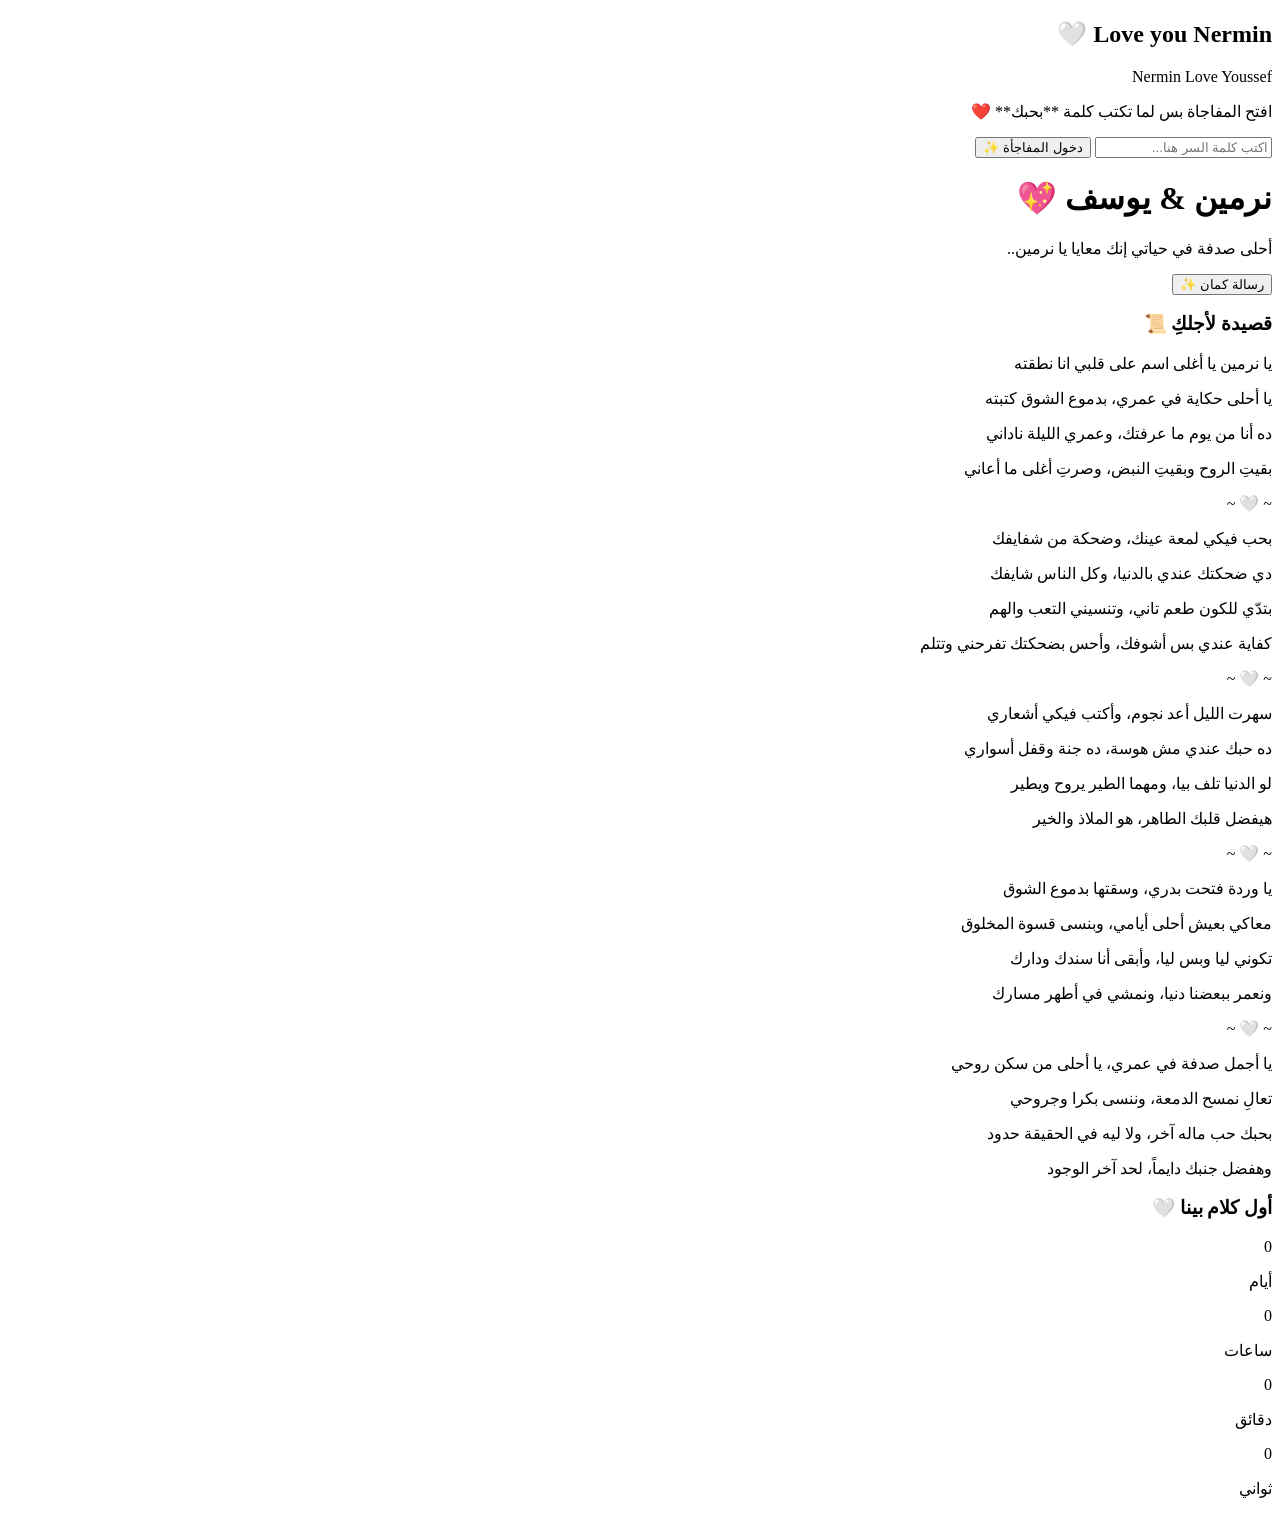
==== index.html @ 389f073e "Update title, styles, and content in index.html" ====
<!DOCTYPE html>
<html lang="ar" dir="rtl">
<head>
    <meta charset="UTF-8">
    <meta name="viewport" content="width=device-width, initial-scale=1.0">
    <title>إلى نرمين ✨ حب وعطاء</title>
    <link rel="stylesheet" href="css/style.css">
    <link href="https://fonts.googleapis.com/css2?family=Cairo:wght@400;600;700;900&display=swap" rel="stylesheet">
</head>
<body>

    <!-- شاشة إدخال كلمة السر -->
    <div id="auth-screen" class="screen active">
        <div class="card-box">
            <h2>Love you Nermin 🤍</h2>
            <p class="sub-title">Nermin Love Youssef</p>
            <p class="hint">افتح المفاجاة بس لما تكتب كلمة **بحبك** ❤️</p>
            
            <input type="password" id="pass-input" placeholder="اكتب كلمة السر هنا...">
            <button id="login-btn" class="main-btn">دخول المفاجأة ✨</button>
            <p id="error-msg" class="error-text"></p>
        </div>
    </div>

    <!-- شاشة المفاجأة الرئيسية المتكاملة -->
    <div id="main-screen" class="screen">
        <div class="hearts-layer" id="heartsLayer"></div>

        <div class="content-wrapper">
            
            <!-- بطاقة الترحيب والرسائل -->
            <div class="card-box">
                <h1 class="main-title">نرمين & يوسف 💖</h1>
                <div class="message-container">
                    <p id="msg-text">أحلى صدفة في حياتي إنك معايا يا نرمين..</p>
                </div>
                <button id="next-msg-btn" class="main-btn">رسالة كمان ✨</button>
            </div>

            <!-- بطاقة القصيدة المنظمة -->
            <div class="card-box poem-card">
                <h3>قصيدة لأجلكِ 📜</h3>
                <div class="poem-content">
                    <p>يا نرمين يا أغلى اسم على قلبي انا نطقته</p>
                    <p>يا أحلى حكاية في عمري، بدموع الشوق كتبته</p>
                    <p>ده أنا من يوم ما عرفتك، وعمري الليلة ناداني</p>
                    <p>بقيتِ الروح وبقيتِ النبض، وصرتِ أغلى ما أعاني</p>
                    <div class="divider">~ 🤍 ~</div>
                    <p>بحب فيكي لمعة عينك، وضحكة من شفايفك</p>
                    <p>دي ضحكتك عندي بالدنيا، وكل الناس شايفك</p>
                    <p>بتدّي للكون طعم تاني، وتنسيني التعب والهم</p>
                    <p>كفاية عندي بس أشوفك، وأحس بضحكتك تفرحني وتتلم</p>
                    <div class="divider">~ 🤍 ~</div>
                    <p>سهرت الليل أعد نجوم، وأكتب فيكي أشعاري</p>
                    <p>ده حبك عندي مش هوسة، ده جنة وقفل أسواري</p>
                    <p>لو الدنيا تلف بيا، ومهما الطير يروح ويطير</p>
                    <p>هيفضل قلبك الطاهر، هو الملاذ والخير</p>
                    <div class="divider">~ 🤍 ~</div>
                    <p>يا وردة فتحت بدري، وسقتها بدموع الشوق</p>
                    <p>معاكي بعيش أحلى أيامي، وبنسى قسوة المخلوق</p>
                    <p>تكوني ليا وبس ليا، وأبقى أنا سندك ودارك</p>
                    <p>ونعمر ببعضنا دنيا، ونمشي في أطهر مسارك</p>
                    <div class="divider">~ 🤍 ~</div>
                    <p>يا أجمل صدفة في عمري، يا أحلى من سكن روحي</p>
                    <p>تعالِ نمسح الدمعة، وننسى بكرا وجروحي</p>
                    <p>بحبك حب ماله آخر، ولا ليه في الحقيقة حدود</p>
                    <p>وهفضل جنبك دايماً، لحد آخر الوجود</p>
                </div>
            </div>

            <!-- بطاقة العداد الزمني -->
            <div class="card-box counter-card">
                <h3>أول كلام بينا 🤍</h3>
                <div class="counter-grid">
                    <div class="time-box">
                        <span id="days">0</span>
                        <p>أيام</p>
                    </div>
                    <div class="time-box">
                        <span id="hours">0</span>
                        <p>ساعات</p>
                    </div>
                    <div class="time-box">
                        <span id="minutes">0</span>
                        <p>دقائق</p>
                    </div>
                    <div class="time-box">
                        <span id="seconds">0</span>
                        <p>ثواني</p>
                    </div>
                </div>
            </div>

        </div>
    </div>

    <script src="js/app.js"></script>
</body>
</html>
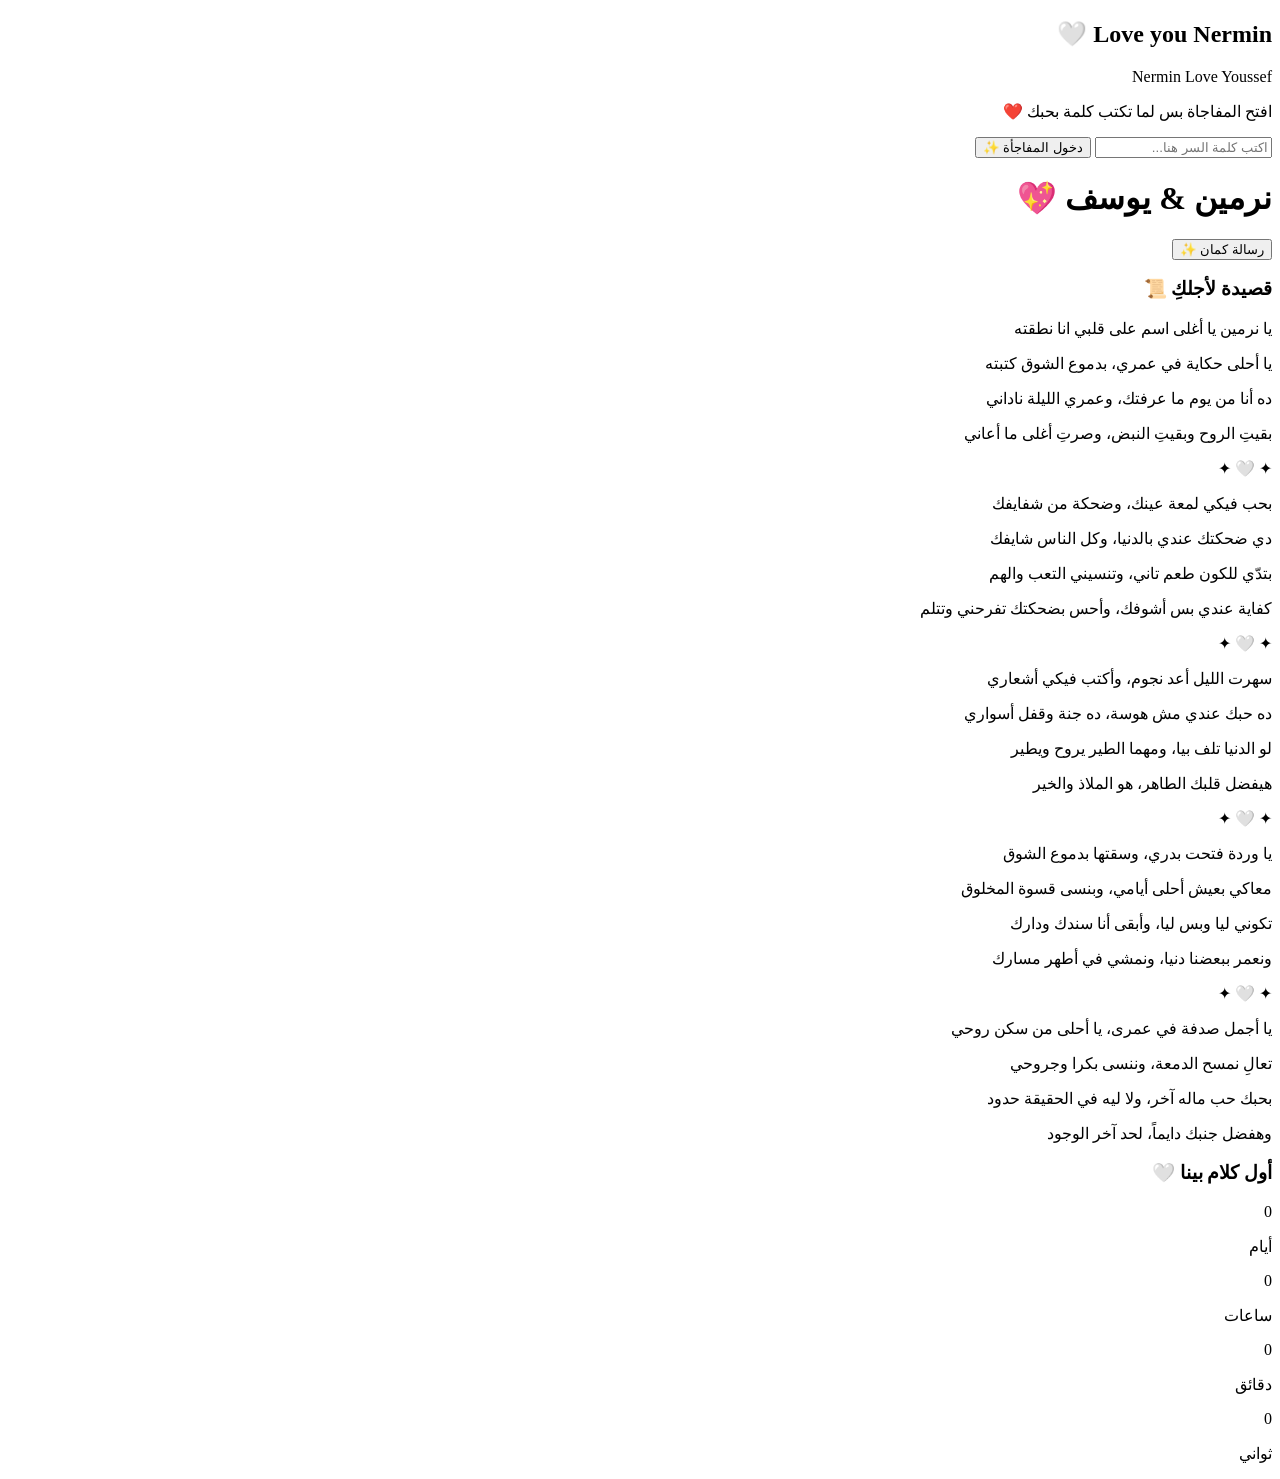
==== commit 038b4499: "Update index.html" ====
--- a/index.html
+++ b/index.html
@@ -3,73 +3,73 @@
 <head>
     <meta charset="UTF-8">
     <meta name="viewport" content="width=device-width, initial-scale=1.0">
-    <title>إلى نرمين ✨ حب وعطاء</title>
+    <title>Nermin & Youssef ✨ Professional Edition</title>
     <link rel="stylesheet" href="css/style.css">
     <link href="https://fonts.googleapis.com/css2?family=Cairo:wght@400;600;700;900&display=swap" rel="stylesheet">
 </head>
 <body>
 
-    <!-- شاشة إدخال كلمة السر -->
+    <!-- شاشة تسجيل الدخول -->
     <div id="auth-screen" class="screen active">
-        <div class="card-box">
+        <div class="luxury-card" id="loginCard">
             <h2>Love you Nermin 🤍</h2>
             <p class="sub-title">Nermin Love Youssef</p>
-            <p class="hint">افتح المفاجاة بس لما تكتب كلمة **بحبك** ❤️</p>
+            <p class="hint">افتح المفاجاة بس لما تكتب كلمة <span>بحبك</span> ❤️</p>
             
             <input type="password" id="pass-input" placeholder="اكتب كلمة السر هنا...">
-            <button id="login-btn" class="main-btn">دخول المفاجأة ✨</button>
+            <button id="login-btn" class="luxury-btn">دخول المفاجأة ✨</button>
             <p id="error-msg" class="error-text"></p>
         </div>
     </div>
 
-    <!-- شاشة المفاجأة الرئيسية المتكاملة -->
+    <!-- شاشة المفاجأة الرئيسية -->
     <div id="main-screen" class="screen">
         <div class="hearts-layer" id="heartsLayer"></div>
 
         <div class="content-wrapper">
             
-            <!-- بطاقة الترحيب والرسائل -->
-            <div class="card-box">
+            <!-- رسائل الحب مع تأثير الكتابة -->
+            <div class="luxury-card">
                 <h1 class="main-title">نرمين & يوسف 💖</h1>
                 <div class="message-container">
-                    <p id="msg-text">أحلى صدفة في حياتي إنك معايا يا نرمين..</p>
+                    <p id="msg-text"></p>
                 </div>
-                <button id="next-msg-btn" class="main-btn">رسالة كمان ✨</button>
+                <button id="next-msg-btn" class="luxury-btn">رسالة كمان ✨</button>
             </div>
 
-            <!-- بطاقة القصيدة المنظمة -->
-            <div class="card-box poem-card">
+            <!-- القصيدة الفخمة -->
+            <div class="luxury-card poem-card">
                 <h3>قصيدة لأجلكِ 📜</h3>
                 <div class="poem-content">
                     <p>يا نرمين يا أغلى اسم على قلبي انا نطقته</p>
                     <p>يا أحلى حكاية في عمري، بدموع الشوق كتبته</p>
                     <p>ده أنا من يوم ما عرفتك، وعمري الليلة ناداني</p>
                     <p>بقيتِ الروح وبقيتِ النبض، وصرتِ أغلى ما أعاني</p>
-                    <div class="divider">~ 🤍 ~</div>
+                    <div class="divider">✦ 🤍 ✦</div>
                     <p>بحب فيكي لمعة عينك، وضحكة من شفايفك</p>
                     <p>دي ضحكتك عندي بالدنيا، وكل الناس شايفك</p>
                     <p>بتدّي للكون طعم تاني، وتنسيني التعب والهم</p>
                     <p>كفاية عندي بس أشوفك، وأحس بضحكتك تفرحني وتتلم</p>
-                    <div class="divider">~ 🤍 ~</div>
+                    <div class="divider">✦ 🤍 ✦</div>
                     <p>سهرت الليل أعد نجوم، وأكتب فيكي أشعاري</p>
                     <p>ده حبك عندي مش هوسة، ده جنة وقفل أسواري</p>
                     <p>لو الدنيا تلف بيا، ومهما الطير يروح ويطير</p>
                     <p>هيفضل قلبك الطاهر، هو الملاذ والخير</p>
-                    <div class="divider">~ 🤍 ~</div>
+                    <div class="divider">✦ 🤍 ✦</div>
                     <p>يا وردة فتحت بدري، وسقتها بدموع الشوق</p>
                     <p>معاكي بعيش أحلى أيامي، وبنسى قسوة المخلوق</p>
                     <p>تكوني ليا وبس ليا، وأبقى أنا سندك ودارك</p>
                     <p>ونعمر ببعضنا دنيا، ونمشي في أطهر مسارك</p>
-                    <div class="divider">~ 🤍 ~</div>
-                    <p>يا أجمل صدفة في عمري، يا أحلى من سكن روحي</p>
+                    <div class="divider">✦ 🤍 ✦</div>
+                    <p>يا أجمل صدفة في عمرى، يا أحلى من سكن روحي</p>
                     <p>تعالِ نمسح الدمعة، وننسى بكرا وجروحي</p>
                     <p>بحبك حب ماله آخر، ولا ليه في الحقيقة حدود</p>
                     <p>وهفضل جنبك دايماً، لحد آخر الوجود</p>
                 </div>
             </div>
 
-            <!-- بطاقة العداد الزمني -->
-            <div class="card-box counter-card">
+            <!-- العداد الزمني -->
+            <div class="luxury-card counter-card">
                 <h3>أول كلام بينا 🤍</h3>
                 <div class="counter-grid">
                     <div class="time-box">
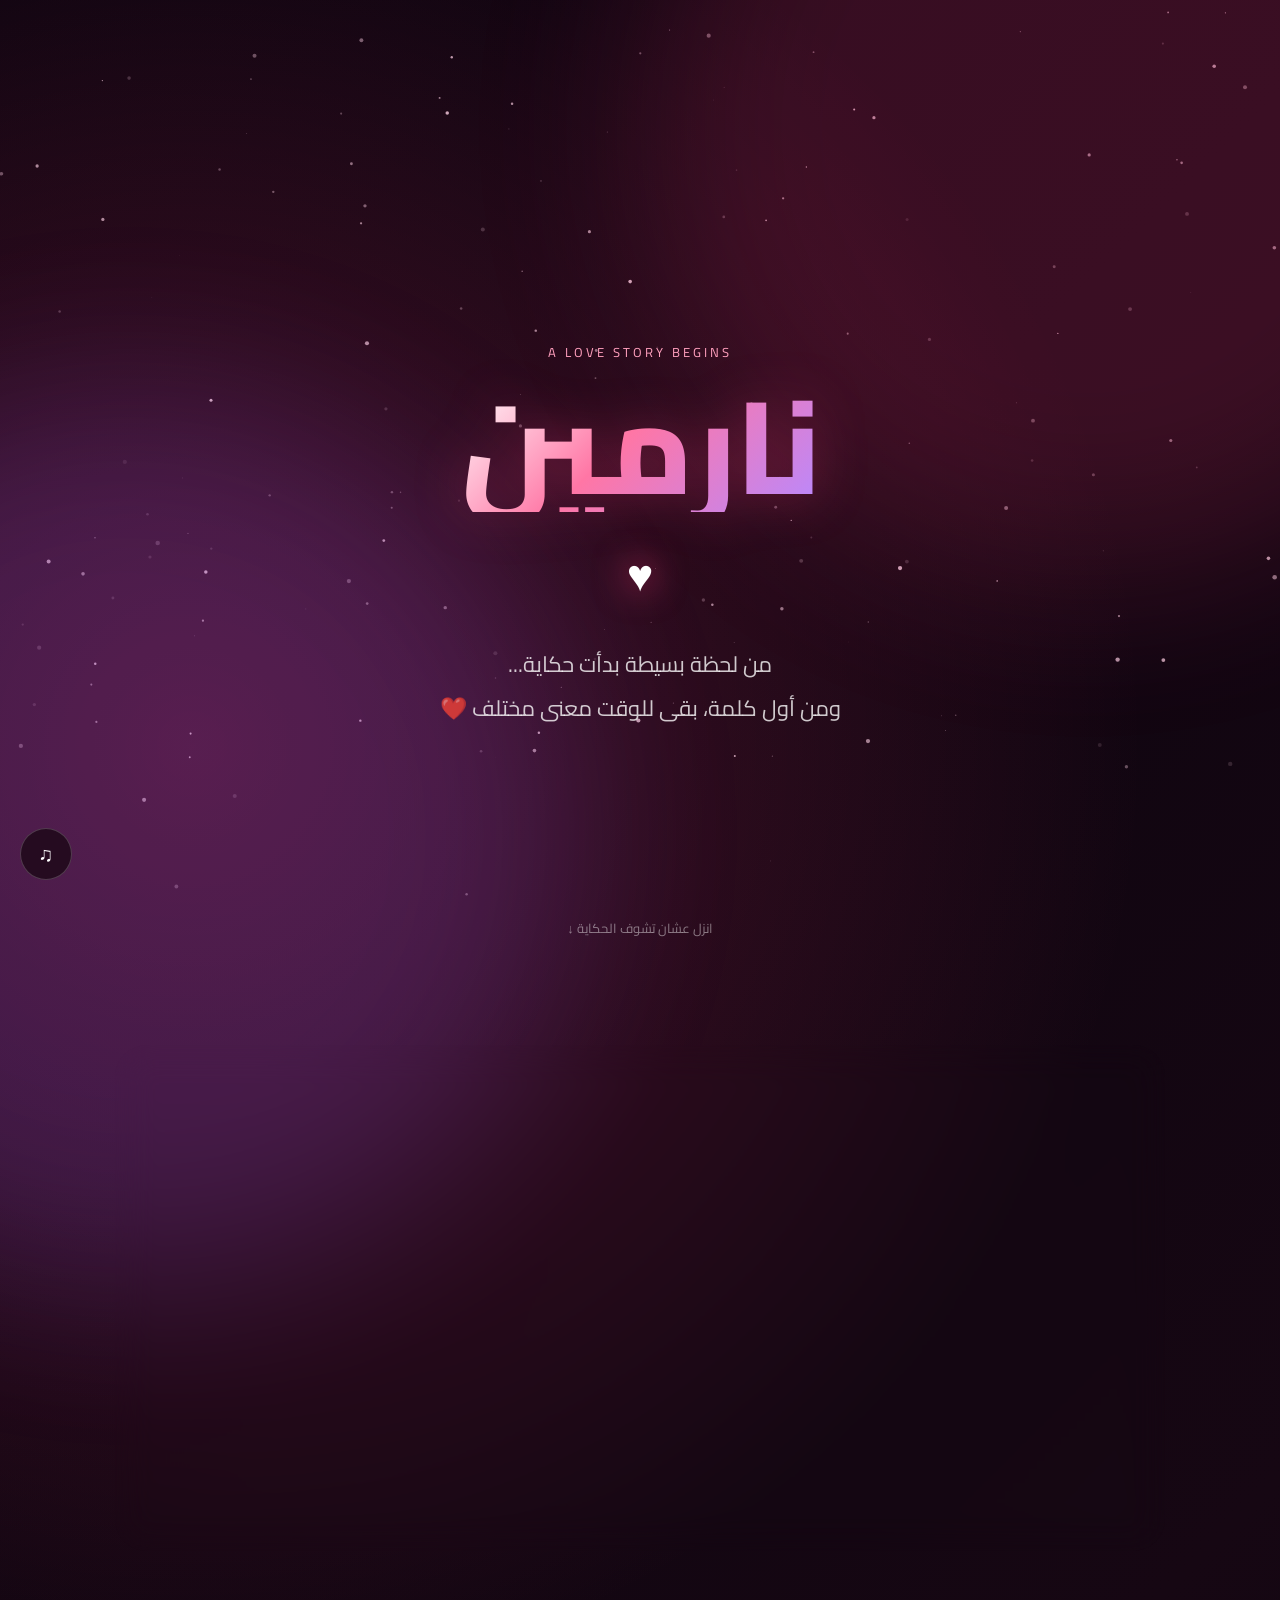
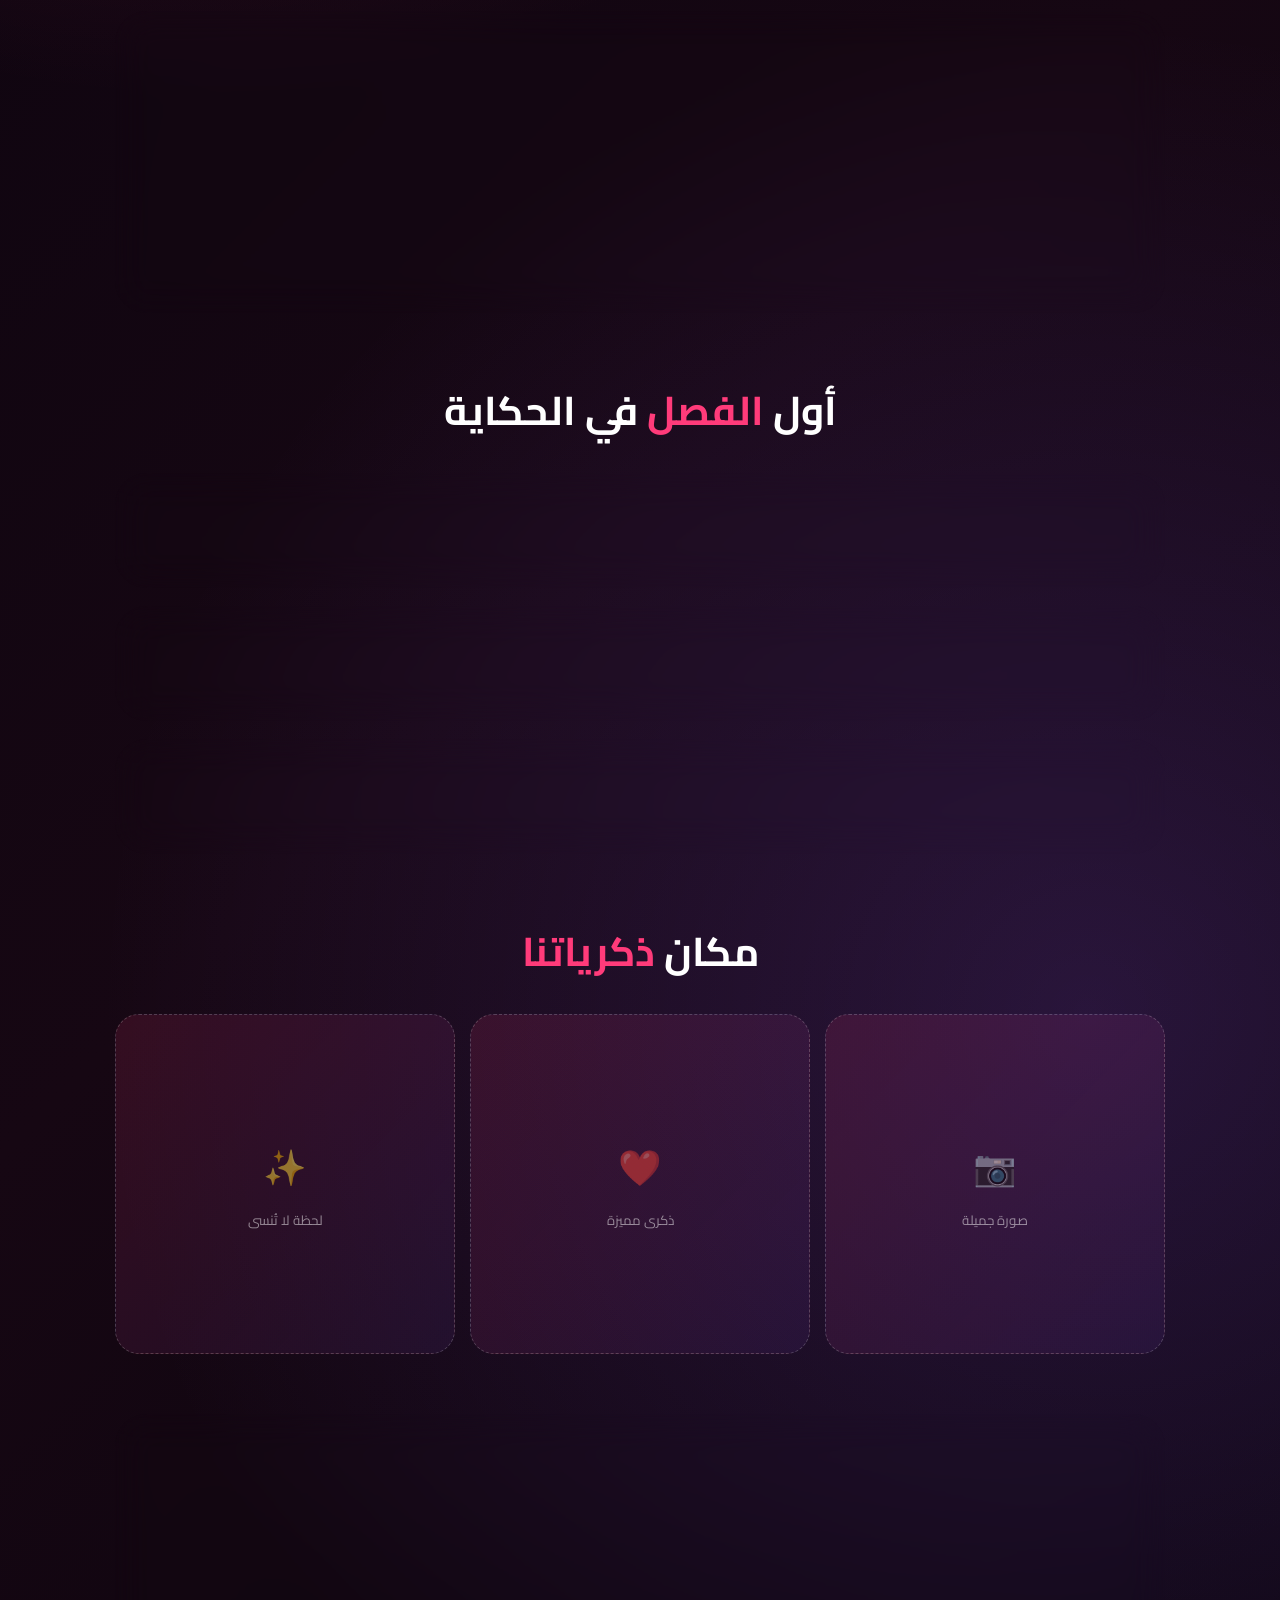
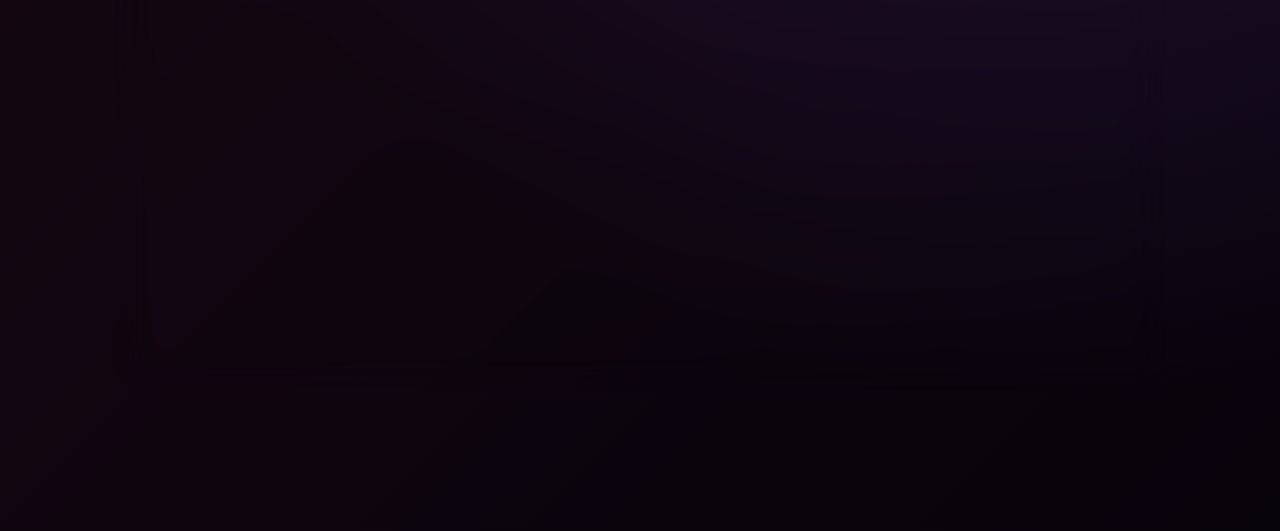
==== commit 0cc703f4: "Revamp index.html for love story theme Updated the HTML structure and styles for a love story theme," ====
--- a/index.html
+++ b/index.html
@@ -1,99 +1,938 @@
 <!DOCTYPE html>
 <html lang="ar" dir="rtl">
 <head>
-    <meta charset="UTF-8">
-    <meta name="viewport" content="width=device-width, initial-scale=1.0">
-    <title>Nermin & Youssef ✨ Professional Edition</title>
-    <link rel="stylesheet" href="css/style.css">
-    <link href="https://fonts.googleapis.com/css2?family=Cairo:wght@400;600;700;900&display=swap" rel="stylesheet">
+  <meta charset="UTF-8">
+  <meta name="viewport" content="width=device-width, initial-scale=1.0">
+  <title>إلى نارمين ❤️</title>
+
+  <style>
+    @import url('https://fonts.googleapis.com/css2?family=Cairo:wght@300;400;600;700;800&display=swap');
+
+    :root {
+      --pink: #ff3b7a;
+      --pink-light: #ff9fbd;
+      --purple: #9b5cff;
+      --dark: #08030d;
+      --glass: rgba(255, 255, 255, .08);
+    }
+
+    * {
+      box-sizing: border-box;
+      margin: 0;
+      padding: 0;
+    }
+
+    html {
+      scroll-behavior: smooth;
+    }
+
+    body {
+      min-height: 100vh;
+      overflow-x: hidden;
+      font-family: "Cairo", sans-serif;
+      color: #fff;
+      background:
+        radial-gradient(circle at 15% 20%, rgba(255, 59, 122, .25), transparent 30%),
+        radial-gradient(circle at 85% 70%, rgba(155, 92, 255, .18), transparent 35%),
+        linear-gradient(135deg, #08030d, #160713 55%, #07030b);
+    }
+
+    /* Canvas للخلفية */
+    #stars {
+      position: fixed;
+      inset: 0;
+      width: 100%;
+      height: 100%;
+      z-index: -3;
+    }
+
+    .aurora {
+      position: fixed;
+      width: 70vw;
+      height: 70vw;
+      border-radius: 50%;
+      filter: blur(90px);
+      opacity: .18;
+      pointer-events: none;
+      z-index: -2;
+      animation: auroraMove 14s ease-in-out infinite alternate;
+    }
+
+    .aurora.one {
+      background: var(--pink);
+      top: -25vw;
+      right: -20vw;
+    }
+
+    .aurora.two {
+      background: var(--purple);
+      bottom: -30vw;
+      left: -25vw;
+      animation-delay: -7s;
+    }
+
+    @keyframes auroraMove {
+      from {
+        transform: translate3d(-4vw, -2vw, 0) scale(.9);
+      }
+      to {
+        transform: translate3d(8vw, 5vw, 0) scale(1.15);
+      }
+    }
+
+    /* القلوب */
+    .heart {
+      position: fixed;
+      bottom: -60px;
+      z-index: -1;
+      color: #ff5c92;
+      text-shadow: 0 0 20px rgba(255, 60, 120, .9);
+      pointer-events: none;
+      animation: floatHeart linear forwards;
+    }
+
+    @keyframes floatHeart {
+      0% {
+        transform: translateY(0) scale(.5) rotate(0deg);
+        opacity: 0;
+      }
+
+      15% {
+        opacity: .7;
+      }
+
+      100% {
+        transform: translateY(-115vh) translateX(var(--move)) scale(1.3) rotate(360deg);
+        opacity: 0;
+      }
+    }
+
+    /* الصفحة */
+    .page {
+      width: min(1050px, 92%);
+      margin: auto;
+      padding: 25px 0 80px;
+    }
+
+    /* الافتتاحية */
+    .hero {
+      min-height: 100vh;
+      display: flex;
+      flex-direction: column;
+      align-items: center;
+      justify-content: center;
+      text-align: center;
+      position: relative;
+    }
+
+    .eyebrow {
+      letter-spacing: 3px;
+      color: var(--pink-light);
+      font-size: 13px;
+      margin-bottom: 18px;
+      opacity: 0;
+      animation: reveal .9s ease forwards .3s;
+    }
+
+    .hero h1 {
+      font-size: clamp(58px, 13vw, 130px);
+      font-weight: 800;
+      line-height: 1;
+      letter-spacing: -2px;
+      background: linear-gradient(135deg, #fff, #ff76a5 45%, #b889ff);
+      -webkit-background-clip: text;
+      background-clip: text;
+      color: transparent;
+      filter: drop-shadow(0 0 25px rgba(255, 60, 130, .35));
+      opacity: 0;
+      transform: translateY(35px);
+      animation: heroName 1.3s cubic-bezier(.16, 1, .3, 1) forwards .5s;
+    }
+
+    @keyframes heroName {
+      to {
+        opacity: 1;
+        transform: translateY(0);
+      }
+    }
+
+    .hero-heart {
+      margin-top: 20px;
+      font-size: 45px;
+      animation: beat 1.25s ease-in-out infinite;
+      filter: drop-shadow(0 0 18px #ff3b7a);
+    }
+
+    @keyframes beat {
+      0%, 100% { transform: scale(1); }
+      50% { transform: scale(1.22); }
+    }
+
+    .hero-text {
+      max-width: 650px;
+      margin-top: 25px;
+      font-size: clamp(17px, 3vw, 22px);
+      line-height: 2;
+      color: rgba(255,255,255,.78);
+      opacity: 0;
+      animation: reveal 1s ease forwards 1.1s;
+    }
+
+    @keyframes reveal {
+      to { opacity: 1; }
+    }
+
+    .scroll-hint {
+      position: absolute;
+      bottom: 45px;
+      color: rgba(255,255,255,.45);
+      font-size: 13px;
+      animation: bounce 2s infinite;
+    }
+
+    @keyframes bounce {
+      0%, 100% { transform: translateY(0); }
+      50% { transform: translateY(10px); }
+    }
+
+    /* البطاقات */
+    .glass {
+      background: linear-gradient(
+        135deg,
+        rgba(255,255,255,.11),
+        rgba(255,255,255,.035)
+      );
+      border: 1px solid rgba(255,255,255,.12);
+      box-shadow: 0 25px 80px rgba(0,0,0,.35);
+      backdrop-filter: blur(18px);
+      -webkit-backdrop-filter: blur(18px);
+      border-radius: 32px;
+    }
+
+    section {
+      margin: 60px 0;
+    }
+
+    .section-title {
+      text-align: center;
+      font-size: clamp(25px, 5vw, 40px);
+      margin-bottom: 25px;
+    }
+
+    .section-title span {
+      color: var(--pink);
+    }
+
+    /* العداد */
+    .timer-section {
+      padding: 35px 22px;
+      text-align: center;
+    }
+
+    .timer-subtitle {
+      color: rgba(255,255,255,.62);
+      margin-bottom: 28px;
+      line-height: 1.8;
+    }
+
+    .timer {
+      display: grid;
+      grid-template-columns: repeat(4, 1fr);
+      gap: 15px;
+    }
+
+    .time-card {
+      position: relative;
+      padding: 25px 10px;
+      border-radius: 22px;
+      overflow: hidden;
+      background: rgba(0,0,0,.2);
+      border: 1px solid rgba(255,255,255,.09);
+    }
+
+    .time-card::before {
+      content: "";
+      position: absolute;
+      inset: 0;
+      background: linear-gradient(
+        135deg,
+        rgba(255,59,122,.12),
+        transparent 55%
+      );
+    }
+
+    .number {
+      position: relative;
+      display: block;
+      font-size: clamp(30px, 6vw, 60px);
+      font-weight: 800;
+      color: #fff;
+      text-shadow: 0 0 25px rgba(255,59,122,.35);
+      font-variant-numeric: tabular-nums;
+    }
+
+    .label {
+      position: relative;
+      display: block;
+      color: var(--pink-light);
+      font-size: 14px;
+      margin-top: 7px;
+    }
+
+    .start-date {
+      margin-top: 25px;
+      color: rgba(255,255,255,.65);
+      font-size: 14px;
+    }
+
+    /* القصة */
+    .story {
+      padding: 40px 28px;
+      text-align: center;
+    }
+
+    .quote {
+      font-size: clamp(20px, 4vw, 30px);
+      line-height: 2;
+      max-width: 800px;
+      margin: auto;
+      color: rgba(255,255,255,.9);
+    }
+
+    .quote strong {
+      color: var(--pink-light);
+    }
+
+    /* التايم لاين */
+    .timeline {
+      display: grid;
+      gap: 18px;
+    }
+
+    .moment {
+      padding: 25px;
+      display: flex;
+      align-items: center;
+      gap: 18px;
+      transition: .3s ease;
+    }
+
+    .moment:hover {
+      transform: translateY(-5px);
+      border-color: rgba(255, 100, 160, .45);
+    }
+
+    .moment-icon {
+      min-width: 58px;
+      height: 58px;
+      display: grid;
+      place-items: center;
+      font-size: 26px;
+      border-radius: 18px;
+      background: rgba(255,59,122,.12);
+      border: 1px solid rgba(255,59,122,.25);
+    }
+
+    .moment h3 {
+      font-size: 18px;
+      margin-bottom: 4px;
+    }
+
+    .moment p {
+      color: rgba(255,255,255,.6);
+      font-size: 14px;
+    }
+
+    /* معرض الصور */
+    .photos {
+      display: grid;
+      grid-template-columns: repeat(3, 1fr);
+      gap: 15px;
+    }
+
+    .photo {
+      aspect-ratio: 1 / 1;
+      border-radius: 24px;
+      border: 1px dashed rgba(255,255,255,.2);
+      background:
+        linear-gradient(135deg,
+          rgba(255,59,122,.13),
+          rgba(155,92,255,.08)
+        );
+      display: flex;
+      align-items: center;
+      justify-content: center;
+      flex-direction: column;
+      color: rgba(255,255,255,.5);
+      gap: 8px;
+      overflow: hidden;
+    }
+
+    .photo span {
+      font-size: 35px;
+    }
+
+    /* النهاية */
+    .ending {
+      padding: 60px 25px;
+      text-align: center;
+    }
+
+    .ending h2 {
+      font-size: clamp(30px, 6vw, 55px);
+      margin-bottom: 20px;
+    }
+
+    .ending p {
+      max-width: 650px;
+      margin: auto;
+      line-height: 2;
+      color: rgba(255,255,255,.7);
+      font-size: 18px;
+    }
+
+    .final-heart {
+      font-size: 65px;
+      margin-top: 30px;
+      animation: beat 1.4s infinite;
+    }
+
+    /* زر الموسيقى */
+    .music-btn {
+      position: fixed;
+      bottom: 20px;
+      left: 20px;
+      z-index: 20;
+      border: 1px solid rgba(255,255,255,.2);
+      background: rgba(20, 5, 15, .7);
+      backdrop-filter: blur(12px);
+      color: white;
+      width: 52px;
+      height: 52px;
+      border-radius: 50%;
+      cursor: pointer;
+      font-size: 20px;
+    }
+
+    @media (max-width: 650px) {
+      .timer {
+        grid-template-columns: repeat(2, 1fr);
+      }
+
+      .photos {
+        grid-template-columns: 1fr;
+      }
+
+      .hero {
+        min-height: 90vh;
+      }
+    }
+  </style>
 </head>
+
 <body>
 
-    <!-- شاشة تسجيل الدخول -->
-    <div id="auth-screen" class="screen active">
-        <div class="luxury-card" id="loginCard">
-            <h2>Love you Nermin 🤍</h2>
-            <p class="sub-title">Nermin Love Youssef</p>
-            <p class="hint">افتح المفاجاة بس لما تكتب كلمة <span>بحبك</span> ❤️</p>
-            
-            <input type="password" id="pass-input" placeholder="اكتب كلمة السر هنا...">
-            <button id="login-btn" class="luxury-btn">دخول المفاجأة ✨</button>
-            <p id="error-msg" class="error-text"></p>
+  <!-- الخلفية -->
+  <canvas id="stars"></canvas>
+
+  <div class="aurora one"></div>
+  <div class="aurora two"></div>
+
+  <!-- زر الموسيقى -->
+  <button class="music-btn" id="musicBtn">♫</button>
+
+  <main class="page">
+
+    <!-- البداية -->
+    <section class="hero">
+
+      <div class="eyebrow">
+        A LOVE STORY BEGINS
+      </div>
+
+      <h1>نارمين</h1>
+
+      <div class="hero-heart">♥</div>
+
+      <p class="hero-text">
+        من لحظة بسيطة بدأت حكاية...
+        <br>
+        ومن أول كلمة، بقى للوقت معنى مختلف ❤️
+      </p>
+
+      <div class="scroll-hint">
+        انزل عشان تشوف الحكاية ↓
+      </div>
+
+    </section>
+
+
+    <!-- العداد -->
+    <section class="timer-section glass">
+
+      <h2 class="section-title">
+        الوقت اللي <span>عدّى</span> من البداية
+      </h2>
+
+      <p class="timer-subtitle">
+        من أول كلام بينا...
+        <br>
+        وكل ثانية بتعدّي بتبقى جزء من حكايتنا.
+      </p>
+
+      <div class="timer">
+
+        <div class="time-card">
+          <span class="number" id="days">0</span>
+          <span class="label">يوم</span>
         </div>
-    </div>
-
-    <!-- شاشة المفاجأة الرئيسية -->
-    <div id="main-screen" class="screen">
-        <div class="hearts-layer" id="heartsLayer"></div>
-
-        <div class="content-wrapper">
-            
-            <!-- رسائل الحب مع تأثير الكتابة -->
-            <div class="luxury-card">
-                <h1 class="main-title">نرمين & يوسف 💖</h1>
-                <div class="message-container">
-                    <p id="msg-text"></p>
-                </div>
-                <button id="next-msg-btn" class="luxury-btn">رسالة كمان ✨</button>
-            </div>
-
-            <!-- القصيدة الفخمة -->
-            <div class="luxury-card poem-card">
-                <h3>قصيدة لأجلكِ 📜</h3>
-                <div class="poem-content">
-                    <p>يا نرمين يا أغلى اسم على قلبي انا نطقته</p>
-                    <p>يا أحلى حكاية في عمري، بدموع الشوق كتبته</p>
-                    <p>ده أنا من يوم ما عرفتك، وعمري الليلة ناداني</p>
-                    <p>بقيتِ الروح وبقيتِ النبض، وصرتِ أغلى ما أعاني</p>
-                    <div class="divider">✦ 🤍 ✦</div>
-                    <p>بحب فيكي لمعة عينك، وضحكة من شفايفك</p>
-                    <p>دي ضحكتك عندي بالدنيا، وكل الناس شايفك</p>
-                    <p>بتدّي للكون طعم تاني، وتنسيني التعب والهم</p>
-                    <p>كفاية عندي بس أشوفك، وأحس بضحكتك تفرحني وتتلم</p>
-                    <div class="divider">✦ 🤍 ✦</div>
-                    <p>سهرت الليل أعد نجوم، وأكتب فيكي أشعاري</p>
-                    <p>ده حبك عندي مش هوسة، ده جنة وقفل أسواري</p>
-                    <p>لو الدنيا تلف بيا، ومهما الطير يروح ويطير</p>
-                    <p>هيفضل قلبك الطاهر، هو الملاذ والخير</p>
-                    <div class="divider">✦ 🤍 ✦</div>
-                    <p>يا وردة فتحت بدري، وسقتها بدموع الشوق</p>
-                    <p>معاكي بعيش أحلى أيامي، وبنسى قسوة المخلوق</p>
-                    <p>تكوني ليا وبس ليا، وأبقى أنا سندك ودارك</p>
-                    <p>ونعمر ببعضنا دنيا، ونمشي في أطهر مسارك</p>
-                    <div class="divider">✦ 🤍 ✦</div>
-                    <p>يا أجمل صدفة في عمرى، يا أحلى من سكن روحي</p>
-                    <p>تعالِ نمسح الدمعة، وننسى بكرا وجروحي</p>
-                    <p>بحبك حب ماله آخر، ولا ليه في الحقيقة حدود</p>
-                    <p>وهفضل جنبك دايماً، لحد آخر الوجود</p>
-                </div>
-            </div>
-
-            <!-- العداد الزمني -->
-            <div class="luxury-card counter-card">
-                <h3>أول كلام بينا 🤍</h3>
-                <div class="counter-grid">
-                    <div class="time-box">
-                        <span id="days">0</span>
-                        <p>أيام</p>
-                    </div>
-                    <div class="time-box">
-                        <span id="hours">0</span>
-                        <p>ساعات</p>
-                    </div>
-                    <div class="time-box">
-                        <span id="minutes">0</span>
-                        <p>دقائق</p>
-                    </div>
-                    <div class="time-box">
-                        <span id="seconds">0</span>
-                        <p>ثواني</p>
-                    </div>
-                </div>
-            </div>
-
+
+        <div class="time-card">
+          <span class="number" id="hours">0</span>
+          <span class="label">ساعة</span>
         </div>
-    </div>
-
-    <script src="js/app.js"></script>
+
+        <div class="time-card">
+          <span class="number" id="minutes">0</span>
+          <span class="label">دقيقة</span>
+        </div>
+
+        <div class="time-card">
+          <span class="number" id="seconds">0</span>
+          <span class="label">ثانية</span>
+        </div>
+
+      </div>
+
+      <div class="start-date">
+        ❤️ البداية: 31 أغسطس 2026 — الساعة 1:00 صباحًا
+      </div>
+
+    </section>
+
+
+    <!-- الرسالة -->
+    <section class="story glass">
+
+      <h2 class="section-title">
+        حكاية بدأت بـ <span>كلمة</span>
+      </h2>
+
+      <p class="quote">
+        "يمكن ما كنتش أعرف إن <strong>رسالة واحدة</strong>
+        ممكن تبدأ حاجة جميلة...
+        <br>
+        لكن من وقت ما عرفتك يا نارمين،
+        بقيت مستني كل لحظة جديدة."
+      </p>
+
+    </section>
+
+
+    <!-- اللحظات -->
+    <section>
+
+      <h2 class="section-title">
+        أول <span>الفصل</span> في الحكاية
+      </h2>
+
+      <div class="timeline">
+
+        <div class="moment glass">
+          <div class="moment-icon">💬</div>
+          <div>
+            <h3>أول كلام</h3>
+            <p>31 أغسطس 2026 — الساعة 1:00 صباحًا</p>
+          </div>
+        </div>
+
+        <div class="moment glass">
+          <div class="moment-icon">✨</div>
+          <div>
+            <h3>لحظة مختلفة</h3>
+            <p>من هنا بدأ الوقت يبقى ليه معنى تاني.</p>
+          </div>
+        </div>
+
+        <div class="moment glass">
+          <div class="moment-icon">❤️</div>
+          <div>
+            <h3>والحكاية لسه مكملة</h3>
+            <p>أجمل حاجة إن لسه قدامنا لحظات كتير.</p>
+          </div>
+        </div>
+
+      </div>
+
+    </section>
+
+
+    <!-- الصور -->
+    <section>
+
+      <h2 class="section-title">
+        مكان <span>ذكرياتنا</span>
+      </h2>
+
+      <div class="photos">
+
+        <div class="photo">
+          <span>📷</span>
+          <small>صورة جميلة</small>
+        </div>
+
+        <div class="photo">
+          <span>❤️</span>
+          <small>ذكرى مميزة</small>
+        </div>
+
+        <div class="photo">
+          <span>✨</span>
+          <small>لحظة لا تُنسى</small>
+        </div>
+
+      </div>
+
+    </section>
+
+
+    <!-- النهاية -->
+    <section class="ending glass">
+
+      <h2>إلى نارمين ❤️</h2>
+
+      <p>
+        مش عارف الحكاية هتكتب إيه في الصفحات الجاية...
+        <br>
+        لكن اللي متأكد منه،
+        إن بداية الحكاية كانت لحظة جميلة.
+        <br><br>
+        والعداد ده هيكمل...
+        <br>
+        زي ما أتمنى إن الحكاية تكمل ❤️
+      </p>
+
+      <div class="final-heart">♥</div>
+
+    </section>
+
+  </main>
+
+
+  <script>
+
+    /* =========================
+       العداد
+    ========================== */
+
+    const startDate =
+      new Date("2026-08-31T01:00:00+03:00");
+
+
+    function updateTimer() {
+
+      const now = new Date();
+
+      let difference =
+        now - startDate;
+
+
+      if (difference < 0) {
+        difference = 0;
+      }
+
+
+      const totalSeconds =
+        Math.floor(difference / 1000);
+
+
+      const days =
+        Math.floor(totalSeconds / 86400);
+
+
+      const hours =
+        Math.floor(
+          (totalSeconds % 86400) / 3600
+        );
+
+
+      const minutes =
+        Math.floor(
+          (totalSeconds % 3600) / 60
+        );
+
+
+      const seconds =
+        totalSeconds % 60;
+
+
+      document.getElementById("days").textContent =
+        days;
+
+      document.getElementById("hours").textContent =
+        String(hours).padStart(2, "0");
+
+      document.getElementById("minutes").textContent =
+        String(minutes).padStart(2, "0");
+
+      document.getElementById("seconds").textContent =
+        String(seconds).padStart(2, "0");
+    }
+
+
+    updateTimer();
+
+    setInterval(updateTimer, 1000);
+
+
+
+    /* =========================
+       القلوب المتحركة
+    ========================== */
+
+    function createHeart() {
+
+      const heart =
+        document.createElement("div");
+
+
+      heart.className =
+        "heart";
+
+
+      const symbols =
+        ["♥", "♡", "❤"];
+
+
+      heart.innerHTML =
+        symbols[
+          Math.floor(
+            Math.random() *
+            symbols.length
+          )
+        ];
+
+
+      heart.style.left =
+        Math.random() * 100 + "vw";
+
+
+      heart.style.fontSize =
+        12 + Math.random() * 28 + "px";
+
+
+      heart.style.setProperty(
+        "--move",
+        (-100 + Math.random() * 200) + "px"
+      );
+
+
+      heart.style.animationDuration =
+        7 + Math.random() * 7 + "s";
+
+
+      document.body.appendChild(heart);
+
+
+      setTimeout(() => {
+        heart.remove();
+      }, 15000);
+
+    }
+
+
+    setInterval(
+      createHeart,
+      900
+    );
+
+
+
+    /* =========================
+       النجوم والجزيئات
+    ========================== */
+
+    const canvas =
+      document.getElementById("stars");
+
+
+    const ctx =
+      canvas.getContext("2d");
+
+
+    let particles = [];
+
+
+    function resizeCanvas() {
+
+      canvas.width =
+        window.innerWidth;
+
+      canvas.height =
+        window.innerHeight;
+
+      createParticles();
+    }
+
+
+    function createParticles() {
+
+      particles = [];
+
+
+      const count =
+        Math.floor(
+          window.innerWidth / 8
+        );
+
+
+      for (
+        let i = 0;
+        i < count;
+        i++
+      ) {
+
+        particles.push({
+
+          x:
+            Math.random() *
+            canvas.width,
+
+          y:
+            Math.random() *
+            canvas.height,
+
+          size:
+            Math.random() * 2 + .3,
+
+          speed:
+            Math.random() * .3 + .05,
+
+          opacity:
+            Math.random() * .7 + .1
+
+        });
+
+      }
+
+    }
+
+
+    function animateParticles() {
+
+      ctx.clearRect(
+        0,
+        0,
+        canvas.width,
+        canvas.height
+      );
+
+
+      particles.forEach(p => {
+
+        p.y -= p.speed;
+
+
+        if (p.y < -5) {
+
+          p.y =
+            canvas.height + 5;
+
+          p.x =
+            Math.random() *
+            canvas.width;
+
+        }
+
+
+        ctx.beginPath();
+
+        ctx.arc(
+          p.x,
+          p.y,
+          p.size,
+          0,
+          Math.PI * 2
+        );
+
+
+        ctx.fillStyle =
+          `rgba(255, 210, 230, ${p.opacity})`;
+
+
+        ctx.fill();
+
+      });
+
+
+      requestAnimationFrame(
+        animateParticles
+      );
+
+    }
+
+
+    window.addEventListener(
+      "resize",
+      resizeCanvas
+    );
+
+
+    resizeCanvas();
+
+    animateParticles();
+
+
+
+    /* =========================
+       تأثير حركة بسيط
+    ========================== */
+
+    document.addEventListener(
+      "mousemove",
+      (event) => {
+
+        const x =
+          event.clientX /
+          window.innerWidth - .5;
+
+
+        const y =
+          event.clientY /
+          window.innerHeight - .5;
+
+
+        document
+          .querySelector(".aurora.one")
+          .style.transform =
+            `translate(${x * 20}px, ${y * 20}px)`;
+
+
+        document
+          .querySelector(".aurora.two")
+          .style.transform =
+            `translate(${x * -20}px, ${y * -20}px)`;
+
+      }
+    );
+
+
+
+    /* زر الموسيقى */
+    document
+      .getElementById("musicBtn")
+      .addEventListener(
+        "click",
+        () => {
+
+          alert(
+            "لإضافة الموسيقى، هنضيف ملف صوت بعدين 🎵❤️"
+          );
+
+        }
+      );
+
+  </script>
+
 </body>
 </html>
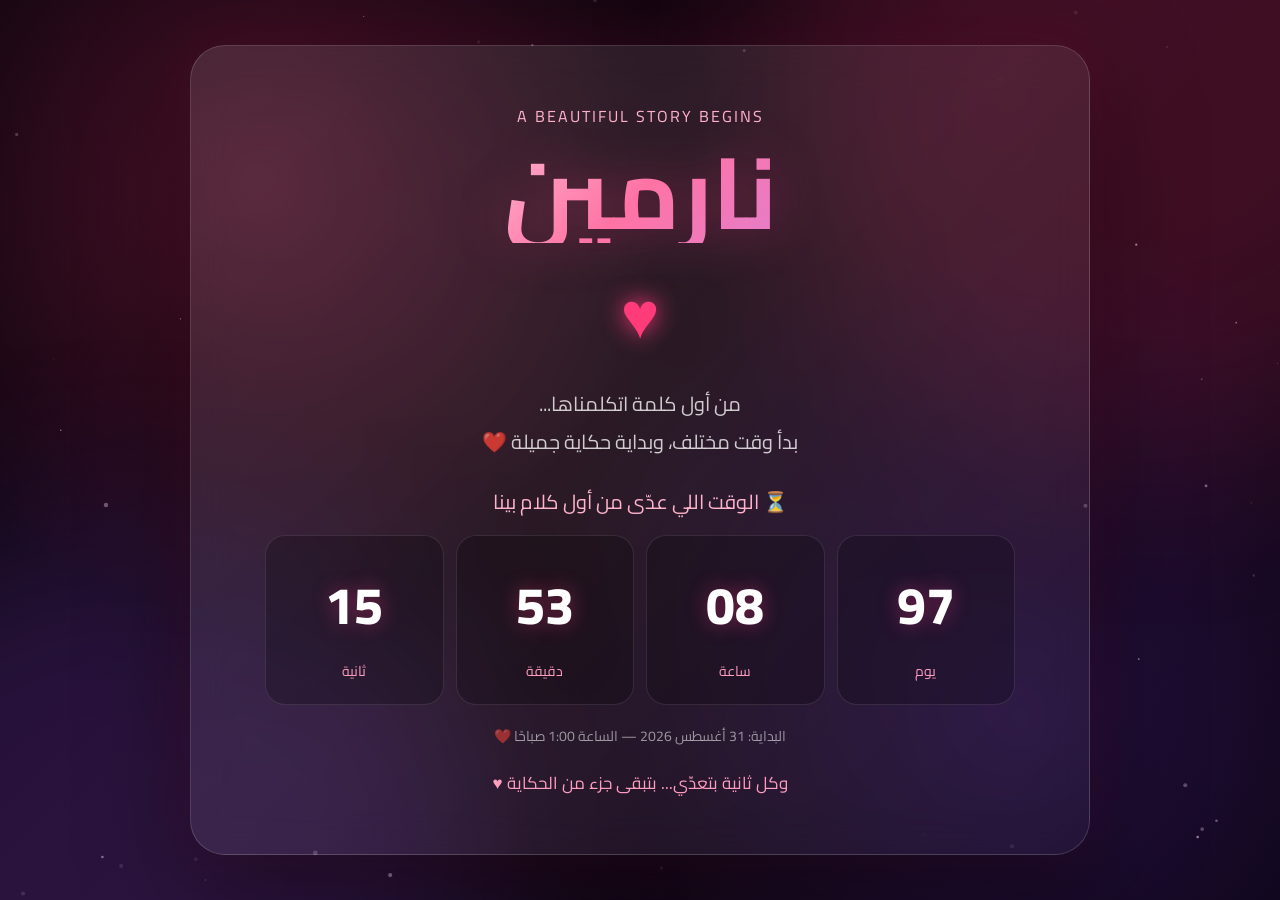
==== commit 6e1f45f9: "Refactor index.html for improved structure and styles" ====
--- a/index.html
+++ b/index.html
@@ -1,938 +1,672 @@
 <!DOCTYPE html>
 <html lang="ar" dir="rtl">
 <head>
-  <meta charset="UTF-8">
-  <meta name="viewport" content="width=device-width, initial-scale=1.0">
-  <title>إلى نارمين ❤️</title>
-
-  <style>
-    @import url('https://fonts.googleapis.com/css2?family=Cairo:wght@300;400;600;700;800&display=swap');
-
-    :root {
-      --pink: #ff3b7a;
-      --pink-light: #ff9fbd;
-      --purple: #9b5cff;
-      --dark: #08030d;
-      --glass: rgba(255, 255, 255, .08);
+<meta charset="UTF-8">
+<meta name="viewport" content="width=device-width, initial-scale=1.0">
+
+<title>نرمين ❤️</title>
+
+<style>
+@import url('https://fonts.googleapis.com/css2?family=Cairo:wght@400;600;700;800&display=swap');
+
+*{
+  margin:0;
+  padding:0;
+  box-sizing:border-box;
+}
+
+html,
+body{
+  width:100%;
+  height:100%;
+  overflow:hidden; /* الشاشة ثابتة */
+}
+
+body{
+  font-family:"Cairo",sans-serif;
+  color:#fff;
+  background:
+    radial-gradient(circle at 20% 20%, rgba(255,55,120,.25), transparent 35%),
+    radial-gradient(circle at 80% 80%, rgba(125,60,255,.20), transparent 40%),
+    linear-gradient(135deg,#07030b,#190814,#08030c);
+}
+
+/* خلفية الجزيئات */
+#particles{
+  position:fixed;
+  inset:0;
+  width:100%;
+  height:100%;
+  pointer-events:none;
+}
+
+/* دوائر الإضاءة */
+.glow{
+  position:fixed;
+  width:60vw;
+  height:60vw;
+  border-radius:50%;
+  filter:blur(100px);
+  opacity:.18;
+  pointer-events:none;
+}
+
+.glow1{
+  background:#ff3477;
+  top:-25vw;
+  right:-20vw;
+}
+
+.glow2{
+  background:#864dff;
+  bottom:-30vw;
+  left:-20vw;
+}
+
+/* القلوب */
+.heart{
+  position:fixed;
+  bottom:-50px;
+  color:#ff5b91;
+  text-shadow:0 0 18px #ff3b7a;
+  pointer-events:none;
+  z-index:1;
+  animation:heartMove linear forwards;
+}
+
+@keyframes heartMove{
+  0%{
+    transform:translateY(0) scale(.6);
+    opacity:0;
+  }
+
+  15%{
+    opacity:.7;
+  }
+
+  100%{
+    transform:translateY(-115vh) scale(1.3) rotate(180deg);
+    opacity:0;
+  }
+}
+
+/* الشاشة الرئيسية */
+.screen{
+  position:relative;
+  z-index:2;
+  width:100%;
+  height:100vh;
+
+  display:flex;
+  align-items:center;
+  justify-content:center;
+
+  padding:20px;
+}
+
+/* البطاقة */
+.card{
+  width:min(900px,100%);
+  max-height:95vh;
+
+  padding:clamp(22px,5vw,55px);
+
+  text-align:center;
+
+  background:linear-gradient(
+    135deg,
+    rgba(255,255,255,.11),
+    rgba(255,255,255,.035)
+  );
+
+  border:1px solid rgba(255,255,255,.15);
+
+  border-radius:35px;
+
+  box-shadow:
+    0 30px 100px rgba(0,0,0,.5),
+    0 0 60px rgba(255,50,120,.12);
+
+  backdrop-filter:blur(20px);
+  -webkit-backdrop-filter:blur(20px);
+
+  animation:cardIn 1.2s ease;
+}
+
+@keyframes cardIn{
+  from{
+    opacity:0;
+    transform:scale(.94);
+  }
+
+  to{
+    opacity:1;
+    transform:scale(1);
+  }
+}
+
+.top-text{
+  color:#ffb1ca;
+  font-size:clamp(12px,2vw,16px);
+  letter-spacing:2px;
+  margin-bottom:12px;
+}
+
+h1{
+  font-size:clamp(48px,10vw,100px);
+  line-height:1;
+
+  background:linear-gradient(
+    135deg,
+    #ffffff,
+    #ff73a4,
+    #c08cff
+  );
+
+  -webkit-background-clip:text;
+  background-clip:text;
+
+  color:transparent;
+
+  filter:drop-shadow(
+    0 0 25px rgba(255,60,130,.35)
+  );
+}
+
+/* القلب الرئيسي */
+.main-heart{
+  font-size:clamp(35px,7vw,65px);
+  margin:10px 0;
+
+  color:#ff3b7a;
+
+  text-shadow:0 0 25px #ff3b7a;
+
+  animation:beat 1.3s infinite;
+}
+
+@keyframes beat{
+  0%,100%{
+    transform:scale(1);
+  }
+
+  50%{
+    transform:scale(1.18);
+  }
+}
+
+.message{
+  font-size:clamp(14px,2.5vw,20px);
+  color:rgba(255,255,255,.78);
+
+  line-height:1.9;
+
+  max-width:650px;
+  margin:0 auto 22px;
+}
+
+/* العداد */
+.timer-title{
+  font-size:clamp(15px,2.5vw,20px);
+  color:#ffb4cb;
+
+  margin-bottom:15px;
+}
+
+.timer{
+  display:grid;
+  grid-template-columns:repeat(4,1fr);
+  gap:12px;
+
+  max-width:750px;
+  margin:auto;
+}
+
+.time-box{
+  padding:clamp(12px,2vw,20px) 5px;
+
+  background:rgba(0,0,0,.22);
+
+  border:1px solid rgba(255,255,255,.1);
+
+  border-radius:20px;
+}
+
+.time-number{
+  display:block;
+
+  font-size:clamp(25px,5vw,52px);
+  font-weight:800;
+
+  font-variant-numeric:tabular-nums;
+
+  color:#fff;
+
+  text-shadow:0 0 20px rgba(255,60,130,.4);
+}
+
+.time-label{
+  display:block;
+
+  color:#ff9dbf;
+
+  font-size:clamp(11px,2vw,14px);
+
+  margin-top:4px;
+}
+
+.date{
+  margin-top:18px;
+
+  color:rgba(255,255,255,.55);
+
+  font-size:clamp(11px,2vw,14px);
+}
+
+.footer{
+  margin-top:18px;
+
+  color:#ff9dbf;
+
+  font-size:clamp(13px,2vw,17px);
+}
+
+/* للموبايل */
+@media(max-width:600px){
+
+  .screen{
+    padding:12px;
+  }
+
+  .card{
+    padding:25px 15px;
+    border-radius:28px;
+  }
+
+  .timer{
+    gap:7px;
+  }
+
+  .time-box{
+    border-radius:15px;
+    padding:12px 3px;
+  }
+
+  .message{
+    margin-bottom:15px;
+  }
+
+}
+
+/* للشاشات القصيرة */
+@media(max-height:650px){
+
+  .card{
+    padding:18px;
+  }
+
+  .message{
+    line-height:1.5;
+    margin-bottom:10px;
+  }
+
+  .main-heart{
+    margin:4px 0;
+  }
+
+  .date,
+  .footer{
+    margin-top:10px;
+  }
+
+}
+</style>
+</head>
+
+<body>
+
+<!-- خلفية الجزيئات -->
+<canvas id="particles"></canvas>
+
+<div class="glow glow1"></div>
+<div class="glow glow2"></div>
+
+
+<!-- الشاشة الثابتة -->
+<main class="screen">
+
+  <div class="card">
+
+    <div class="top-text">
+      A BEAUTIFUL STORY BEGINS
+    </div>
+
+    <h1>نارمين</h1>
+
+    <div class="main-heart">♥</div>
+
+    <p class="message">
+      من أول كلمة اتكلمناها...
+      <br>
+      بدأ وقت مختلف، وبداية حكاية جميلة ❤️
+    </p>
+
+
+    <div class="timer-title">
+      ⏳ الوقت اللي عدّى من أول كلام بينا
+    </div>
+
+
+    <div class="timer">
+
+      <div class="time-box">
+        <span class="time-number" id="days">0</span>
+        <span class="time-label">يوم</span>
+      </div>
+
+      <div class="time-box">
+        <span class="time-number" id="hours">00</span>
+        <span class="time-label">ساعة</span>
+      </div>
+
+      <div class="time-box">
+        <span class="time-number" id="minutes">00</span>
+        <span class="time-label">دقيقة</span>
+      </div>
+
+      <div class="time-box">
+        <span class="time-number" id="seconds">00</span>
+        <span class="time-label">ثانية</span>
+      </div>
+
+    </div>
+
+
+    <div class="date">
+      البداية: 31 أغسطس 2026 — الساعة 1:00 صباحًا ❤️
+    </div>
+
+
+    <div class="footer">
+      وكل ثانية بتعدّي... بتبقى جزء من الحكاية ♥
+    </div>
+
+  </div>
+
+</main>
+
+
+<script>
+
+/* =====================
+   العداد
+===================== */
+
+const startDate =
+  new Date("2026-08-31T01:00:00+03:00");
+
+
+function updateTimer(){
+
+  const now = new Date();
+
+  let difference =
+    now - startDate;
+
+
+  if(difference < 0){
+    difference = 0;
+  }
+
+
+  const totalSeconds =
+    Math.floor(difference / 1000);
+
+
+  const days =
+    Math.floor(
+      totalSeconds / 86400
+    );
+
+
+  const hours =
+    Math.floor(
+      (totalSeconds % 86400) / 3600
+    );
+
+
+  const minutes =
+    Math.floor(
+      (totalSeconds % 3600) / 60
+    );
+
+
+  const seconds =
+    totalSeconds % 60;
+
+
+  document.getElementById("days").textContent =
+    days;
+
+
+  document.getElementById("hours").textContent =
+    String(hours).padStart(2,"0");
+
+
+  document.getElementById("minutes").textContent =
+    String(minutes).padStart(2,"0");
+
+
+  document.getElementById("seconds").textContent =
+    String(seconds).padStart(2,"0");
+
+}
+
+
+updateTimer();
+
+setInterval(updateTimer,1000);
+
+
+
+/* =====================
+   القلوب المتحركة
+===================== */
+
+function createHeart(){
+
+  const heart =
+    document.createElement("div");
+
+
+  heart.className =
+    "heart";
+
+
+  const hearts =
+    ["♥","♡","❤"];
+
+
+  heart.textContent =
+    hearts[
+      Math.floor(
+        Math.random() *
+        hearts.length
+      )
+    ];
+
+
+  heart.style.left =
+    Math.random() * 100 + "vw";
+
+
+  heart.style.fontSize =
+    12 + Math.random() * 25 + "px";
+
+
+  heart.style.animationDuration =
+    8 + Math.random() * 6 + "s";
+
+
+  document.body.appendChild(heart);
+
+
+  setTimeout(
+    () => heart.remove(),
+    15000
+  );
+
+}
+
+
+setInterval(
+  createHeart,
+  1100
+);
+
+
+
+/* =====================
+   الجزيئات المضيئة
+===================== */
+
+const canvas =
+  document.getElementById("particles");
+
+
+const ctx =
+  canvas.getContext("2d");
+
+
+let dots = [];
+
+
+function resize(){
+
+  canvas.width =
+    window.innerWidth;
+
+
+  canvas.height =
+    window.innerHeight;
+
+
+  dots = [];
+
+
+  const amount =
+    Math.min(
+      100,
+      Math.floor(
+        window.innerWidth / 12
+      )
+    );
+
+
+  for(
+    let i = 0;
+    i < amount;
+    i++
+  ){
+
+    dots.push({
+
+      x:
+        Math.random() *
+        canvas.width,
+
+
+      y:
+        Math.random() *
+        canvas.height,
+
+
+      size:
+        Math.random() * 2 + .3,
+
+
+      speed:
+        Math.random() * .25 + .05,
+
+
+      opacity:
+        Math.random() * .6 + .1
+
+    });
+
+  }
+
+}
+
+
+function animate(){
+
+  ctx.clearRect(
+    0,
+    0,
+    canvas.width,
+    canvas.height
+  );
+
+
+  dots.forEach(dot => {
+
+    dot.y -=
+      dot.speed;
+
+
+    if(dot.y < -5){
+
+      dot.y =
+        canvas.height + 5;
+
+
+      dot.x =
+        Math.random() *
+        canvas.width;
+
     }
 
-    * {
-      box-sizing: border-box;
-      margin: 0;
-      padding: 0;
-    }
-
-    html {
-      scroll-behavior: smooth;
-    }
-
-    body {
-      min-height: 100vh;
-      overflow-x: hidden;
-      font-family: "Cairo", sans-serif;
-      color: #fff;
-      background:
-        radial-gradient(circle at 15% 20%, rgba(255, 59, 122, .25), transparent 30%),
-        radial-gradient(circle at 85% 70%, rgba(155, 92, 255, .18), transparent 35%),
-        linear-gradient(135deg, #08030d, #160713 55%, #07030b);
-    }
-
-    /* Canvas للخلفية */
-    #stars {
-      position: fixed;
-      inset: 0;
-      width: 100%;
-      height: 100%;
-      z-index: -3;
-    }
-
-    .aurora {
-      position: fixed;
-      width: 70vw;
-      height: 70vw;
-      border-radius: 50%;
-      filter: blur(90px);
-      opacity: .18;
-      pointer-events: none;
-      z-index: -2;
-      animation: auroraMove 14s ease-in-out infinite alternate;
-    }
-
-    .aurora.one {
-      background: var(--pink);
-      top: -25vw;
-      right: -20vw;
-    }
-
-    .aurora.two {
-      background: var(--purple);
-      bottom: -30vw;
-      left: -25vw;
-      animation-delay: -7s;
-    }
-
-    @keyframes auroraMove {
-      from {
-        transform: translate3d(-4vw, -2vw, 0) scale(.9);
-      }
-      to {
-        transform: translate3d(8vw, 5vw, 0) scale(1.15);
-      }
-    }
-
-    /* القلوب */
-    .heart {
-      position: fixed;
-      bottom: -60px;
-      z-index: -1;
-      color: #ff5c92;
-      text-shadow: 0 0 20px rgba(255, 60, 120, .9);
-      pointer-events: none;
-      animation: floatHeart linear forwards;
-    }
-
-    @keyframes floatHeart {
-      0% {
-        transform: translateY(0) scale(.5) rotate(0deg);
-        opacity: 0;
-      }
-
-      15% {
-        opacity: .7;
-      }
-
-      100% {
-        transform: translateY(-115vh) translateX(var(--move)) scale(1.3) rotate(360deg);
-        opacity: 0;
-      }
-    }
-
-    /* الصفحة */
-    .page {
-      width: min(1050px, 92%);
-      margin: auto;
-      padding: 25px 0 80px;
-    }
-
-    /* الافتتاحية */
-    .hero {
-      min-height: 100vh;
-      display: flex;
-      flex-direction: column;
-      align-items: center;
-      justify-content: center;
-      text-align: center;
-      position: relative;
-    }
-
-    .eyebrow {
-      letter-spacing: 3px;
-      color: var(--pink-light);
-      font-size: 13px;
-      margin-bottom: 18px;
-      opacity: 0;
-      animation: reveal .9s ease forwards .3s;
-    }
-
-    .hero h1 {
-      font-size: clamp(58px, 13vw, 130px);
-      font-weight: 800;
-      line-height: 1;
-      letter-spacing: -2px;
-      background: linear-gradient(135deg, #fff, #ff76a5 45%, #b889ff);
-      -webkit-background-clip: text;
-      background-clip: text;
-      color: transparent;
-      filter: drop-shadow(0 0 25px rgba(255, 60, 130, .35));
-      opacity: 0;
-      transform: translateY(35px);
-      animation: heroName 1.3s cubic-bezier(.16, 1, .3, 1) forwards .5s;
-    }
-
-    @keyframes heroName {
-      to {
-        opacity: 1;
-        transform: translateY(0);
-      }
-    }
-
-    .hero-heart {
-      margin-top: 20px;
-      font-size: 45px;
-      animation: beat 1.25s ease-in-out infinite;
-      filter: drop-shadow(0 0 18px #ff3b7a);
-    }
-
-    @keyframes beat {
-      0%, 100% { transform: scale(1); }
-      50% { transform: scale(1.22); }
-    }
-
-    .hero-text {
-      max-width: 650px;
-      margin-top: 25px;
-      font-size: clamp(17px, 3vw, 22px);
-      line-height: 2;
-      color: rgba(255,255,255,.78);
-      opacity: 0;
-      animation: reveal 1s ease forwards 1.1s;
-    }
-
-    @keyframes reveal {
-      to { opacity: 1; }
-    }
-
-    .scroll-hint {
-      position: absolute;
-      bottom: 45px;
-      color: rgba(255,255,255,.45);
-      font-size: 13px;
-      animation: bounce 2s infinite;
-    }
-
-    @keyframes bounce {
-      0%, 100% { transform: translateY(0); }
-      50% { transform: translateY(10px); }
-    }
-
-    /* البطاقات */
-    .glass {
-      background: linear-gradient(
-        135deg,
-        rgba(255,255,255,.11),
-        rgba(255,255,255,.035)
-      );
-      border: 1px solid rgba(255,255,255,.12);
-      box-shadow: 0 25px 80px rgba(0,0,0,.35);
-      backdrop-filter: blur(18px);
-      -webkit-backdrop-filter: blur(18px);
-      border-radius: 32px;
-    }
-
-    section {
-      margin: 60px 0;
-    }
-
-    .section-title {
-      text-align: center;
-      font-size: clamp(25px, 5vw, 40px);
-      margin-bottom: 25px;
-    }
-
-    .section-title span {
-      color: var(--pink);
-    }
-
-    /* العداد */
-    .timer-section {
-      padding: 35px 22px;
-      text-align: center;
-    }
-
-    .timer-subtitle {
-      color: rgba(255,255,255,.62);
-      margin-bottom: 28px;
-      line-height: 1.8;
-    }
-
-    .timer {
-      display: grid;
-      grid-template-columns: repeat(4, 1fr);
-      gap: 15px;
-    }
-
-    .time-card {
-      position: relative;
-      padding: 25px 10px;
-      border-radius: 22px;
-      overflow: hidden;
-      background: rgba(0,0,0,.2);
-      border: 1px solid rgba(255,255,255,.09);
-    }
-
-    .time-card::before {
-      content: "";
-      position: absolute;
-      inset: 0;
-      background: linear-gradient(
-        135deg,
-        rgba(255,59,122,.12),
-        transparent 55%
-      );
-    }
-
-    .number {
-      position: relative;
-      display: block;
-      font-size: clamp(30px, 6vw, 60px);
-      font-weight: 800;
-      color: #fff;
-      text-shadow: 0 0 25px rgba(255,59,122,.35);
-      font-variant-numeric: tabular-nums;
-    }
-
-    .label {
-      position: relative;
-      display: block;
-      color: var(--pink-light);
-      font-size: 14px;
-      margin-top: 7px;
-    }
-
-    .start-date {
-      margin-top: 25px;
-      color: rgba(255,255,255,.65);
-      font-size: 14px;
-    }
-
-    /* القصة */
-    .story {
-      padding: 40px 28px;
-      text-align: center;
-    }
-
-    .quote {
-      font-size: clamp(20px, 4vw, 30px);
-      line-height: 2;
-      max-width: 800px;
-      margin: auto;
-      color: rgba(255,255,255,.9);
-    }
-
-    .quote strong {
-      color: var(--pink-light);
-    }
-
-    /* التايم لاين */
-    .timeline {
-      display: grid;
-      gap: 18px;
-    }
-
-    .moment {
-      padding: 25px;
-      display: flex;
-      align-items: center;
-      gap: 18px;
-      transition: .3s ease;
-    }
-
-    .moment:hover {
-      transform: translateY(-5px);
-      border-color: rgba(255, 100, 160, .45);
-    }
-
-    .moment-icon {
-      min-width: 58px;
-      height: 58px;
-      display: grid;
-      place-items: center;
-      font-size: 26px;
-      border-radius: 18px;
-      background: rgba(255,59,122,.12);
-      border: 1px solid rgba(255,59,122,.25);
-    }
-
-    .moment h3 {
-      font-size: 18px;
-      margin-bottom: 4px;
-    }
-
-    .moment p {
-      color: rgba(255,255,255,.6);
-      font-size: 14px;
-    }
-
-    /* معرض الصور */
-    .photos {
-      display: grid;
-      grid-template-columns: repeat(3, 1fr);
-      gap: 15px;
-    }
-
-    .photo {
-      aspect-ratio: 1 / 1;
-      border-radius: 24px;
-      border: 1px dashed rgba(255,255,255,.2);
-      background:
-        linear-gradient(135deg,
-          rgba(255,59,122,.13),
-          rgba(155,92,255,.08)
-        );
-      display: flex;
-      align-items: center;
-      justify-content: center;
-      flex-direction: column;
-      color: rgba(255,255,255,.5);
-      gap: 8px;
-      overflow: hidden;
-    }
-
-    .photo span {
-      font-size: 35px;
-    }
-
-    /* النهاية */
-    .ending {
-      padding: 60px 25px;
-      text-align: center;
-    }
-
-    .ending h2 {
-      font-size: clamp(30px, 6vw, 55px);
-      margin-bottom: 20px;
-    }
-
-    .ending p {
-      max-width: 650px;
-      margin: auto;
-      line-height: 2;
-      color: rgba(255,255,255,.7);
-      font-size: 18px;
-    }
-
-    .final-heart {
-      font-size: 65px;
-      margin-top: 30px;
-      animation: beat 1.4s infinite;
-    }
-
-    /* زر الموسيقى */
-    .music-btn {
-      position: fixed;
-      bottom: 20px;
-      left: 20px;
-      z-index: 20;
-      border: 1px solid rgba(255,255,255,.2);
-      background: rgba(20, 5, 15, .7);
-      backdrop-filter: blur(12px);
-      color: white;
-      width: 52px;
-      height: 52px;
-      border-radius: 50%;
-      cursor: pointer;
-      font-size: 20px;
-    }
-
-    @media (max-width: 650px) {
-      .timer {
-        grid-template-columns: repeat(2, 1fr);
-      }
-
-      .photos {
-        grid-template-columns: 1fr;
-      }
-
-      .hero {
-        min-height: 90vh;
-      }
-    }
-  </style>
-</head>
-
-<body>
-
-  <!-- الخلفية -->
-  <canvas id="stars"></canvas>
-
-  <div class="aurora one"></div>
-  <div class="aurora two"></div>
-
-  <!-- زر الموسيقى -->
-  <button class="music-btn" id="musicBtn">♫</button>
-
-  <main class="page">
-
-    <!-- البداية -->
-    <section class="hero">
-
-      <div class="eyebrow">
-        A LOVE STORY BEGINS
-      </div>
-
-      <h1>نارمين</h1>
-
-      <div class="hero-heart">♥</div>
-
-      <p class="hero-text">
-        من لحظة بسيطة بدأت حكاية...
-        <br>
-        ومن أول كلمة، بقى للوقت معنى مختلف ❤️
-      </p>
-
-      <div class="scroll-hint">
-        انزل عشان تشوف الحكاية ↓
-      </div>
-
-    </section>
-
-
-    <!-- العداد -->
-    <section class="timer-section glass">
-
-      <h2 class="section-title">
-        الوقت اللي <span>عدّى</span> من البداية
-      </h2>
-
-      <p class="timer-subtitle">
-        من أول كلام بينا...
-        <br>
-        وكل ثانية بتعدّي بتبقى جزء من حكايتنا.
-      </p>
-
-      <div class="timer">
-
-        <div class="time-card">
-          <span class="number" id="days">0</span>
-          <span class="label">يوم</span>
-        </div>
-
-        <div class="time-card">
-          <span class="number" id="hours">0</span>
-          <span class="label">ساعة</span>
-        </div>
-
-        <div class="time-card">
-          <span class="number" id="minutes">0</span>
-          <span class="label">دقيقة</span>
-        </div>
-
-        <div class="time-card">
-          <span class="number" id="seconds">0</span>
-          <span class="label">ثانية</span>
-        </div>
-
-      </div>
-
-      <div class="start-date">
-        ❤️ البداية: 31 أغسطس 2026 — الساعة 1:00 صباحًا
-      </div>
-
-    </section>
-
-
-    <!-- الرسالة -->
-    <section class="story glass">
-
-      <h2 class="section-title">
-        حكاية بدأت بـ <span>كلمة</span>
-      </h2>
-
-      <p class="quote">
-        "يمكن ما كنتش أعرف إن <strong>رسالة واحدة</strong>
-        ممكن تبدأ حاجة جميلة...
-        <br>
-        لكن من وقت ما عرفتك يا نارمين،
-        بقيت مستني كل لحظة جديدة."
-      </p>
-
-    </section>
-
-
-    <!-- اللحظات -->
-    <section>
-
-      <h2 class="section-title">
-        أول <span>الفصل</span> في الحكاية
-      </h2>
-
-      <div class="timeline">
-
-        <div class="moment glass">
-          <div class="moment-icon">💬</div>
-          <div>
-            <h3>أول كلام</h3>
-            <p>31 أغسطس 2026 — الساعة 1:00 صباحًا</p>
-          </div>
-        </div>
-
-        <div class="moment glass">
-          <div class="moment-icon">✨</div>
-          <div>
-            <h3>لحظة مختلفة</h3>
-            <p>من هنا بدأ الوقت يبقى ليه معنى تاني.</p>
-          </div>
-        </div>
-
-        <div class="moment glass">
-          <div class="moment-icon">❤️</div>
-          <div>
-            <h3>والحكاية لسه مكملة</h3>
-            <p>أجمل حاجة إن لسه قدامنا لحظات كتير.</p>
-          </div>
-        </div>
-
-      </div>
-
-    </section>
-
-
-    <!-- الصور -->
-    <section>
-
-      <h2 class="section-title">
-        مكان <span>ذكرياتنا</span>
-      </h2>
-
-      <div class="photos">
-
-        <div class="photo">
-          <span>📷</span>
-          <small>صورة جميلة</small>
-        </div>
-
-        <div class="photo">
-          <span>❤️</span>
-          <small>ذكرى مميزة</small>
-        </div>
-
-        <div class="photo">
-          <span>✨</span>
-          <small>لحظة لا تُنسى</small>
-        </div>
-
-      </div>
-
-    </section>
-
-
-    <!-- النهاية -->
-    <section class="ending glass">
-
-      <h2>إلى نارمين ❤️</h2>
-
-      <p>
-        مش عارف الحكاية هتكتب إيه في الصفحات الجاية...
-        <br>
-        لكن اللي متأكد منه،
-        إن بداية الحكاية كانت لحظة جميلة.
-        <br><br>
-        والعداد ده هيكمل...
-        <br>
-        زي ما أتمنى إن الحكاية تكمل ❤️
-      </p>
-
-      <div class="final-heart">♥</div>
-
-    </section>
-
-  </main>
-
-
-  <script>
-
-    /* =========================
-       العداد
-    ========================== */
-
-    const startDate =
-      new Date("2026-08-31T01:00:00+03:00");
-
-
-    function updateTimer() {
-
-      const now = new Date();
-
-      let difference =
-        now - startDate;
-
-
-      if (difference < 0) {
-        difference = 0;
-      }
-
-
-      const totalSeconds =
-        Math.floor(difference / 1000);
-
-
-      const days =
-        Math.floor(totalSeconds / 86400);
-
-
-      const hours =
-        Math.floor(
-          (totalSeconds % 86400) / 3600
-        );
-
-
-      const minutes =
-        Math.floor(
-          (totalSeconds % 3600) / 60
-        );
-
-
-      const seconds =
-        totalSeconds % 60;
-
-
-      document.getElementById("days").textContent =
-        days;
-
-      document.getElementById("hours").textContent =
-        String(hours).padStart(2, "0");
-
-      document.getElementById("minutes").textContent =
-        String(minutes).padStart(2, "0");
-
-      document.getElementById("seconds").textContent =
-        String(seconds).padStart(2, "0");
-    }
-
-
-    updateTimer();
-
-    setInterval(updateTimer, 1000);
-
-
-
-    /* =========================
-       القلوب المتحركة
-    ========================== */
-
-    function createHeart() {
-
-      const heart =
-        document.createElement("div");
-
-
-      heart.className =
-        "heart";
-
-
-      const symbols =
-        ["♥", "♡", "❤"];
-
-
-      heart.innerHTML =
-        symbols[
-          Math.floor(
-            Math.random() *
-            symbols.length
-          )
-        ];
-
-
-      heart.style.left =
-        Math.random() * 100 + "vw";
-
-
-      heart.style.fontSize =
-        12 + Math.random() * 28 + "px";
-
-
-      heart.style.setProperty(
-        "--move",
-        (-100 + Math.random() * 200) + "px"
-      );
-
-
-      heart.style.animationDuration =
-        7 + Math.random() * 7 + "s";
-
-
-      document.body.appendChild(heart);
-
-
-      setTimeout(() => {
-        heart.remove();
-      }, 15000);
-
-    }
-
-
-    setInterval(
-      createHeart,
-      900
+
+    ctx.beginPath();
+
+
+    ctx.arc(
+      dot.x,
+      dot.y,
+      dot.size,
+      0,
+      Math.PI * 2
     );
 
 
-
-    /* =========================
-       النجوم والجزيئات
-    ========================== */
-
-    const canvas =
-      document.getElementById("stars");
-
-
-    const ctx =
-      canvas.getContext("2d");
-
-
-    let particles = [];
-
-
-    function resizeCanvas() {
-
-      canvas.width =
-        window.innerWidth;
-
-      canvas.height =
-        window.innerHeight;
-
-      createParticles();
-    }
-
-
-    function createParticles() {
-
-      particles = [];
-
-
-      const count =
-        Math.floor(
-          window.innerWidth / 8
-        );
-
-
-      for (
-        let i = 0;
-        i < count;
-        i++
-      ) {
-
-        particles.push({
-
-          x:
-            Math.random() *
-            canvas.width,
-
-          y:
-            Math.random() *
-            canvas.height,
-
-          size:
-            Math.random() * 2 + .3,
-
-          speed:
-            Math.random() * .3 + .05,
-
-          opacity:
-            Math.random() * .7 + .1
-
-        });
-
-      }
-
-    }
-
-
-    function animateParticles() {
-
-      ctx.clearRect(
-        0,
-        0,
-        canvas.width,
-        canvas.height
-      );
-
-
-      particles.forEach(p => {
-
-        p.y -= p.speed;
-
-
-        if (p.y < -5) {
-
-          p.y =
-            canvas.height + 5;
-
-          p.x =
-            Math.random() *
-            canvas.width;
-
-        }
-
-
-        ctx.beginPath();
-
-        ctx.arc(
-          p.x,
-          p.y,
-          p.size,
-          0,
-          Math.PI * 2
-        );
-
-
-        ctx.fillStyle =
-          `rgba(255, 210, 230, ${p.opacity})`;
-
-
-        ctx.fill();
-
-      });
-
-
-      requestAnimationFrame(
-        animateParticles
-      );
-
-    }
-
-
-    window.addEventListener(
-      "resize",
-      resizeCanvas
-    );
-
-
-    resizeCanvas();
-
-    animateParticles();
-
-
-
-    /* =========================
-       تأثير حركة بسيط
-    ========================== */
-
-    document.addEventListener(
-      "mousemove",
-      (event) => {
-
-        const x =
-          event.clientX /
-          window.innerWidth - .5;
-
-
-        const y =
-          event.clientY /
-          window.innerHeight - .5;
-
-
-        document
-          .querySelector(".aurora.one")
-          .style.transform =
-            `translate(${x * 20}px, ${y * 20}px)`;
-
-
-        document
-          .querySelector(".aurora.two")
-          .style.transform =
-            `translate(${x * -20}px, ${y * -20}px)`;
-
-      }
-    );
-
-
-
-    /* زر الموسيقى */
-    document
-      .getElementById("musicBtn")
-      .addEventListener(
-        "click",
-        () => {
-
-          alert(
-            "لإضافة الموسيقى، هنضيف ملف صوت بعدين 🎵❤️"
-          );
-
-        }
-      );
-
-  </script>
+    ctx.fillStyle =
+      `rgba(255,220,235,${dot.opacity})`;
+
+
+    ctx.fill();
+
+  });
+
+
+  requestAnimationFrame(
+    animate
+  );
+
+}
+
+
+window.addEventListener(
+  "resize",
+  resize
+);
+
+
+resize();
+
+animate();
+
+</script>
 
 </body>
 </html>
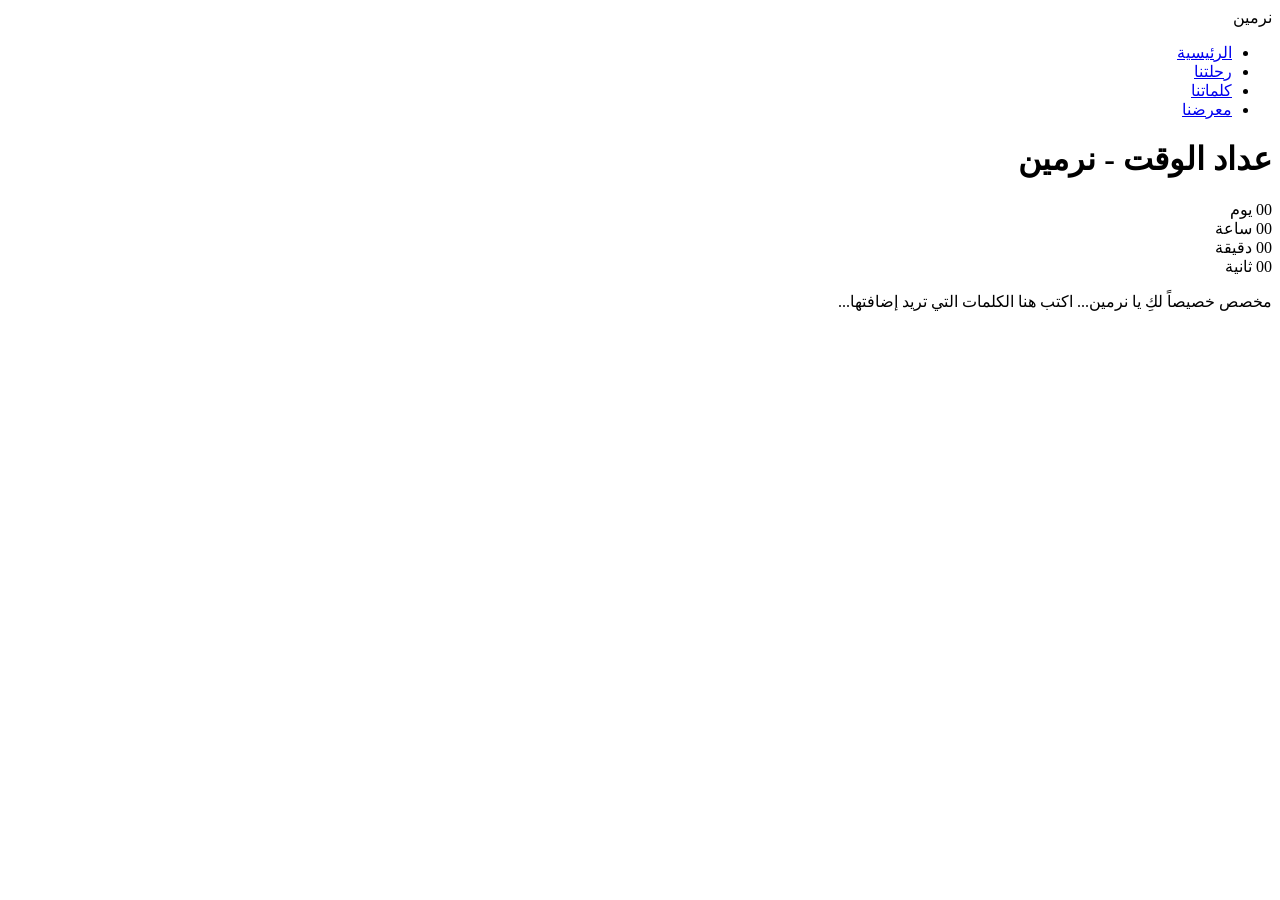
==== commit 261e9ad5: "Refactor index.html structure and styles" ====
--- a/index.html
+++ b/index.html
@@ -1,672 +1,55 @@
 <!DOCTYPE html>
 <html lang="ar" dir="rtl">
 <head>
-<meta charset="UTF-8">
-<meta name="viewport" content="width=device-width, initial-scale=1.0">
-
-<title>نرمين ❤️</title>
-
-<style>
-@import url('https://fonts.googleapis.com/css2?family=Cairo:wght@400;600;700;800&display=swap');
-
-*{
-  margin:0;
-  padding:0;
-  box-sizing:border-box;
-}
-
-html,
-body{
-  width:100%;
-  height:100%;
-  overflow:hidden; /* الشاشة ثابتة */
-}
-
-body{
-  font-family:"Cairo",sans-serif;
-  color:#fff;
-  background:
-    radial-gradient(circle at 20% 20%, rgba(255,55,120,.25), transparent 35%),
-    radial-gradient(circle at 80% 80%, rgba(125,60,255,.20), transparent 40%),
-    linear-gradient(135deg,#07030b,#190814,#08030c);
-}
-
-/* خلفية الجزيئات */
-#particles{
-  position:fixed;
-  inset:0;
-  width:100%;
-  height:100%;
-  pointer-events:none;
-}
-
-/* دوائر الإضاءة */
-.glow{
-  position:fixed;
-  width:60vw;
-  height:60vw;
-  border-radius:50%;
-  filter:blur(100px);
-  opacity:.18;
-  pointer-events:none;
-}
-
-.glow1{
-  background:#ff3477;
-  top:-25vw;
-  right:-20vw;
-}
-
-.glow2{
-  background:#864dff;
-  bottom:-30vw;
-  left:-20vw;
-}
-
-/* القلوب */
-.heart{
-  position:fixed;
-  bottom:-50px;
-  color:#ff5b91;
-  text-shadow:0 0 18px #ff3b7a;
-  pointer-events:none;
-  z-index:1;
-  animation:heartMove linear forwards;
-}
-
-@keyframes heartMove{
-  0%{
-    transform:translateY(0) scale(.6);
-    opacity:0;
-  }
-
-  15%{
-    opacity:.7;
-  }
-
-  100%{
-    transform:translateY(-115vh) scale(1.3) rotate(180deg);
-    opacity:0;
-  }
-}
-
-/* الشاشة الرئيسية */
-.screen{
-  position:relative;
-  z-index:2;
-  width:100%;
-  height:100vh;
-
-  display:flex;
-  align-items:center;
-  justify-content:center;
-
-  padding:20px;
-}
-
-/* البطاقة */
-.card{
-  width:min(900px,100%);
-  max-height:95vh;
-
-  padding:clamp(22px,5vw,55px);
-
-  text-align:center;
-
-  background:linear-gradient(
-    135deg,
-    rgba(255,255,255,.11),
-    rgba(255,255,255,.035)
-  );
-
-  border:1px solid rgba(255,255,255,.15);
-
-  border-radius:35px;
-
-  box-shadow:
-    0 30px 100px rgba(0,0,0,.5),
-    0 0 60px rgba(255,50,120,.12);
-
-  backdrop-filter:blur(20px);
-  -webkit-backdrop-filter:blur(20px);
-
-  animation:cardIn 1.2s ease;
-}
-
-@keyframes cardIn{
-  from{
-    opacity:0;
-    transform:scale(.94);
-  }
-
-  to{
-    opacity:1;
-    transform:scale(1);
-  }
-}
-
-.top-text{
-  color:#ffb1ca;
-  font-size:clamp(12px,2vw,16px);
-  letter-spacing:2px;
-  margin-bottom:12px;
-}
-
-h1{
-  font-size:clamp(48px,10vw,100px);
-  line-height:1;
-
-  background:linear-gradient(
-    135deg,
-    #ffffff,
-    #ff73a4,
-    #c08cff
-  );
-
-  -webkit-background-clip:text;
-  background-clip:text;
-
-  color:transparent;
-
-  filter:drop-shadow(
-    0 0 25px rgba(255,60,130,.35)
-  );
-}
-
-/* القلب الرئيسي */
-.main-heart{
-  font-size:clamp(35px,7vw,65px);
-  margin:10px 0;
-
-  color:#ff3b7a;
-
-  text-shadow:0 0 25px #ff3b7a;
-
-  animation:beat 1.3s infinite;
-}
-
-@keyframes beat{
-  0%,100%{
-    transform:scale(1);
-  }
-
-  50%{
-    transform:scale(1.18);
-  }
-}
-
-.message{
-  font-size:clamp(14px,2.5vw,20px);
-  color:rgba(255,255,255,.78);
-
-  line-height:1.9;
-
-  max-width:650px;
-  margin:0 auto 22px;
-}
-
-/* العداد */
-.timer-title{
-  font-size:clamp(15px,2.5vw,20px);
-  color:#ffb4cb;
-
-  margin-bottom:15px;
-}
-
-.timer{
-  display:grid;
-  grid-template-columns:repeat(4,1fr);
-  gap:12px;
-
-  max-width:750px;
-  margin:auto;
-}
-
-.time-box{
-  padding:clamp(12px,2vw,20px) 5px;
-
-  background:rgba(0,0,0,.22);
-
-  border:1px solid rgba(255,255,255,.1);
-
-  border-radius:20px;
-}
-
-.time-number{
-  display:block;
-
-  font-size:clamp(25px,5vw,52px);
-  font-weight:800;
-
-  font-variant-numeric:tabular-nums;
-
-  color:#fff;
-
-  text-shadow:0 0 20px rgba(255,60,130,.4);
-}
-
-.time-label{
-  display:block;
-
-  color:#ff9dbf;
-
-  font-size:clamp(11px,2vw,14px);
-
-  margin-top:4px;
-}
-
-.date{
-  margin-top:18px;
-
-  color:rgba(255,255,255,.55);
-
-  font-size:clamp(11px,2vw,14px);
-}
-
-.footer{
-  margin-top:18px;
-
-  color:#ff9dbf;
-
-  font-size:clamp(13px,2vw,17px);
-}
-
-/* للموبايل */
-@media(max-width:600px){
-
-  .screen{
-    padding:12px;
-  }
-
-  .card{
-    padding:25px 15px;
-    border-radius:28px;
-  }
-
-  .timer{
-    gap:7px;
-  }
-
-  .time-box{
-    border-radius:15px;
-    padding:12px 3px;
-  }
-
-  .message{
-    margin-bottom:15px;
-  }
-
-}
-
-/* للشاشات القصيرة */
-@media(max-height:650px){
-
-  .card{
-    padding:18px;
-  }
-
-  .message{
-    line-height:1.5;
-    margin-bottom:10px;
-  }
-
-  .main-heart{
-    margin:4px 0;
-  }
-
-  .date,
-  .footer{
-    margin-top:10px;
-  }
-
-}
-</style>
+    <meta charset="UTF-8">
+    <meta name="viewport" content="width=device-width, initial-scale=1.0">
+    <title>الصفحة الرئيسية - نرمين</title>
+    <link rel="stylesheet" href="css/style.css">
 </head>
-
 <body>
 
-<!-- خلفية الجزيئات -->
-<canvas id="particles"></canvas>
+    <header class="navbar">
+        <div class="logo">نرمين</div>
+        <nav>
+            <ul class="nav-links">
+                <li><a href="index.html" class="active">الرئيسية</a></li>
+                <li><a href="journey.html">رحلتنا</a></li>
+                <li><a href="words.html">كلماتنا</a></li>
+                <li><a href="gallery.html">معرضنا</a></li>
+            </ul>
+        </nav>
+    </header>
 
-<div class="glow glow1"></div>
-<div class="glow glow2"></div>
+    <main class="hero-section">
+        <div class="overlay"></div>
+        <div class="content-container">
+            <h1>عداد الوقت - نرمين</h1>
+            
+            <div class="countdown-timer" id="countdown">
+                <div class="time-box">
+                    <span id="days">00</span>
+                    <label>يوم</label>
+                </div>
+                <div class="time-box">
+                    <span id="hours">00</span>
+                    <label>ساعة</label>
+                </div>
+                <div class="time-box">
+                    <span id="minutes">00</span>
+                    <label>دقيقة</label>
+                </div>
+                <div class="time-box">
+                    <span id="seconds">00</span>
+                    <label>ثانية</label>
+                </div>
+            </div>
 
+            <div class="custom-text-box">
+                <p>مخصص خصيصاً لكِ يا نرمين... اكتب هنا الكلمات التي تريد إضافتها...</p>
+            </div>
+        </div>
+    </main>
 
-<!-- الشاشة الثابتة -->
-<main class="screen">
-
-  <div class="card">
-
-    <div class="top-text">
-      A BEAUTIFUL STORY BEGINS
-    </div>
-
-    <h1>نارمين</h1>
-
-    <div class="main-heart">♥</div>
-
-    <p class="message">
-      من أول كلمة اتكلمناها...
-      <br>
-      بدأ وقت مختلف، وبداية حكاية جميلة ❤️
-    </p>
-
-
-    <div class="timer-title">
-      ⏳ الوقت اللي عدّى من أول كلام بينا
-    </div>
-
-
-    <div class="timer">
-
-      <div class="time-box">
-        <span class="time-number" id="days">0</span>
-        <span class="time-label">يوم</span>
-      </div>
-
-      <div class="time-box">
-        <span class="time-number" id="hours">00</span>
-        <span class="time-label">ساعة</span>
-      </div>
-
-      <div class="time-box">
-        <span class="time-number" id="minutes">00</span>
-        <span class="time-label">دقيقة</span>
-      </div>
-
-      <div class="time-box">
-        <span class="time-number" id="seconds">00</span>
-        <span class="time-label">ثانية</span>
-      </div>
-
-    </div>
-
-
-    <div class="date">
-      البداية: 31 أغسطس 2026 — الساعة 1:00 صباحًا ❤️
-    </div>
-
-
-    <div class="footer">
-      وكل ثانية بتعدّي... بتبقى جزء من الحكاية ♥
-    </div>
-
-  </div>
-
-</main>
-
-
-<script>
-
-/* =====================
-   العداد
-===================== */
-
-const startDate =
-  new Date("2026-08-31T01:00:00+03:00");
-
-
-function updateTimer(){
-
-  const now = new Date();
-
-  let difference =
-    now - startDate;
-
-
-  if(difference < 0){
-    difference = 0;
-  }
-
-
-  const totalSeconds =
-    Math.floor(difference / 1000);
-
-
-  const days =
-    Math.floor(
-      totalSeconds / 86400
-    );
-
-
-  const hours =
-    Math.floor(
-      (totalSeconds % 86400) / 3600
-    );
-
-
-  const minutes =
-    Math.floor(
-      (totalSeconds % 3600) / 60
-    );
-
-
-  const seconds =
-    totalSeconds % 60;
-
-
-  document.getElementById("days").textContent =
-    days;
-
-
-  document.getElementById("hours").textContent =
-    String(hours).padStart(2,"0");
-
-
-  document.getElementById("minutes").textContent =
-    String(minutes).padStart(2,"0");
-
-
-  document.getElementById("seconds").textContent =
-    String(seconds).padStart(2,"0");
-
-}
-
-
-updateTimer();
-
-setInterval(updateTimer,1000);
-
-
-
-/* =====================
-   القلوب المتحركة
-===================== */
-
-function createHeart(){
-
-  const heart =
-    document.createElement("div");
-
-
-  heart.className =
-    "heart";
-
-
-  const hearts =
-    ["♥","♡","❤"];
-
-
-  heart.textContent =
-    hearts[
-      Math.floor(
-        Math.random() *
-        hearts.length
-      )
-    ];
-
-
-  heart.style.left =
-    Math.random() * 100 + "vw";
-
-
-  heart.style.fontSize =
-    12 + Math.random() * 25 + "px";
-
-
-  heart.style.animationDuration =
-    8 + Math.random() * 6 + "s";
-
-
-  document.body.appendChild(heart);
-
-
-  setTimeout(
-    () => heart.remove(),
-    15000
-  );
-
-}
-
-
-setInterval(
-  createHeart,
-  1100
-);
-
-
-
-/* =====================
-   الجزيئات المضيئة
-===================== */
-
-const canvas =
-  document.getElementById("particles");
-
-
-const ctx =
-  canvas.getContext("2d");
-
-
-let dots = [];
-
-
-function resize(){
-
-  canvas.width =
-    window.innerWidth;
-
-
-  canvas.height =
-    window.innerHeight;
-
-
-  dots = [];
-
-
-  const amount =
-    Math.min(
-      100,
-      Math.floor(
-        window.innerWidth / 12
-      )
-    );
-
-
-  for(
-    let i = 0;
-    i < amount;
-    i++
-  ){
-
-    dots.push({
-
-      x:
-        Math.random() *
-        canvas.width,
-
-
-      y:
-        Math.random() *
-        canvas.height,
-
-
-      size:
-        Math.random() * 2 + .3,
-
-
-      speed:
-        Math.random() * .25 + .05,
-
-
-      opacity:
-        Math.random() * .6 + .1
-
-    });
-
-  }
-
-}
-
-
-function animate(){
-
-  ctx.clearRect(
-    0,
-    0,
-    canvas.width,
-    canvas.height
-  );
-
-
-  dots.forEach(dot => {
-
-    dot.y -=
-      dot.speed;
-
-
-    if(dot.y < -5){
-
-      dot.y =
-        canvas.height + 5;
-
-
-      dot.x =
-        Math.random() *
-        canvas.width;
-
-    }
-
-
-    ctx.beginPath();
-
-
-    ctx.arc(
-      dot.x,
-      dot.y,
-      dot.size,
-      0,
-      Math.PI * 2
-    );
-
-
-    ctx.fillStyle =
-      `rgba(255,220,235,${dot.opacity})`;
-
-
-    ctx.fill();
-
-  });
-
-
-  requestAnimationFrame(
-    animate
-  );
-
-}
-
-
-window.addEventListener(
-  "resize",
-  resize
-);
-
-
-resize();
-
-animate();
-
-</script>
-
+    <script src="js/script.js"></script>
 </body>
 </html>
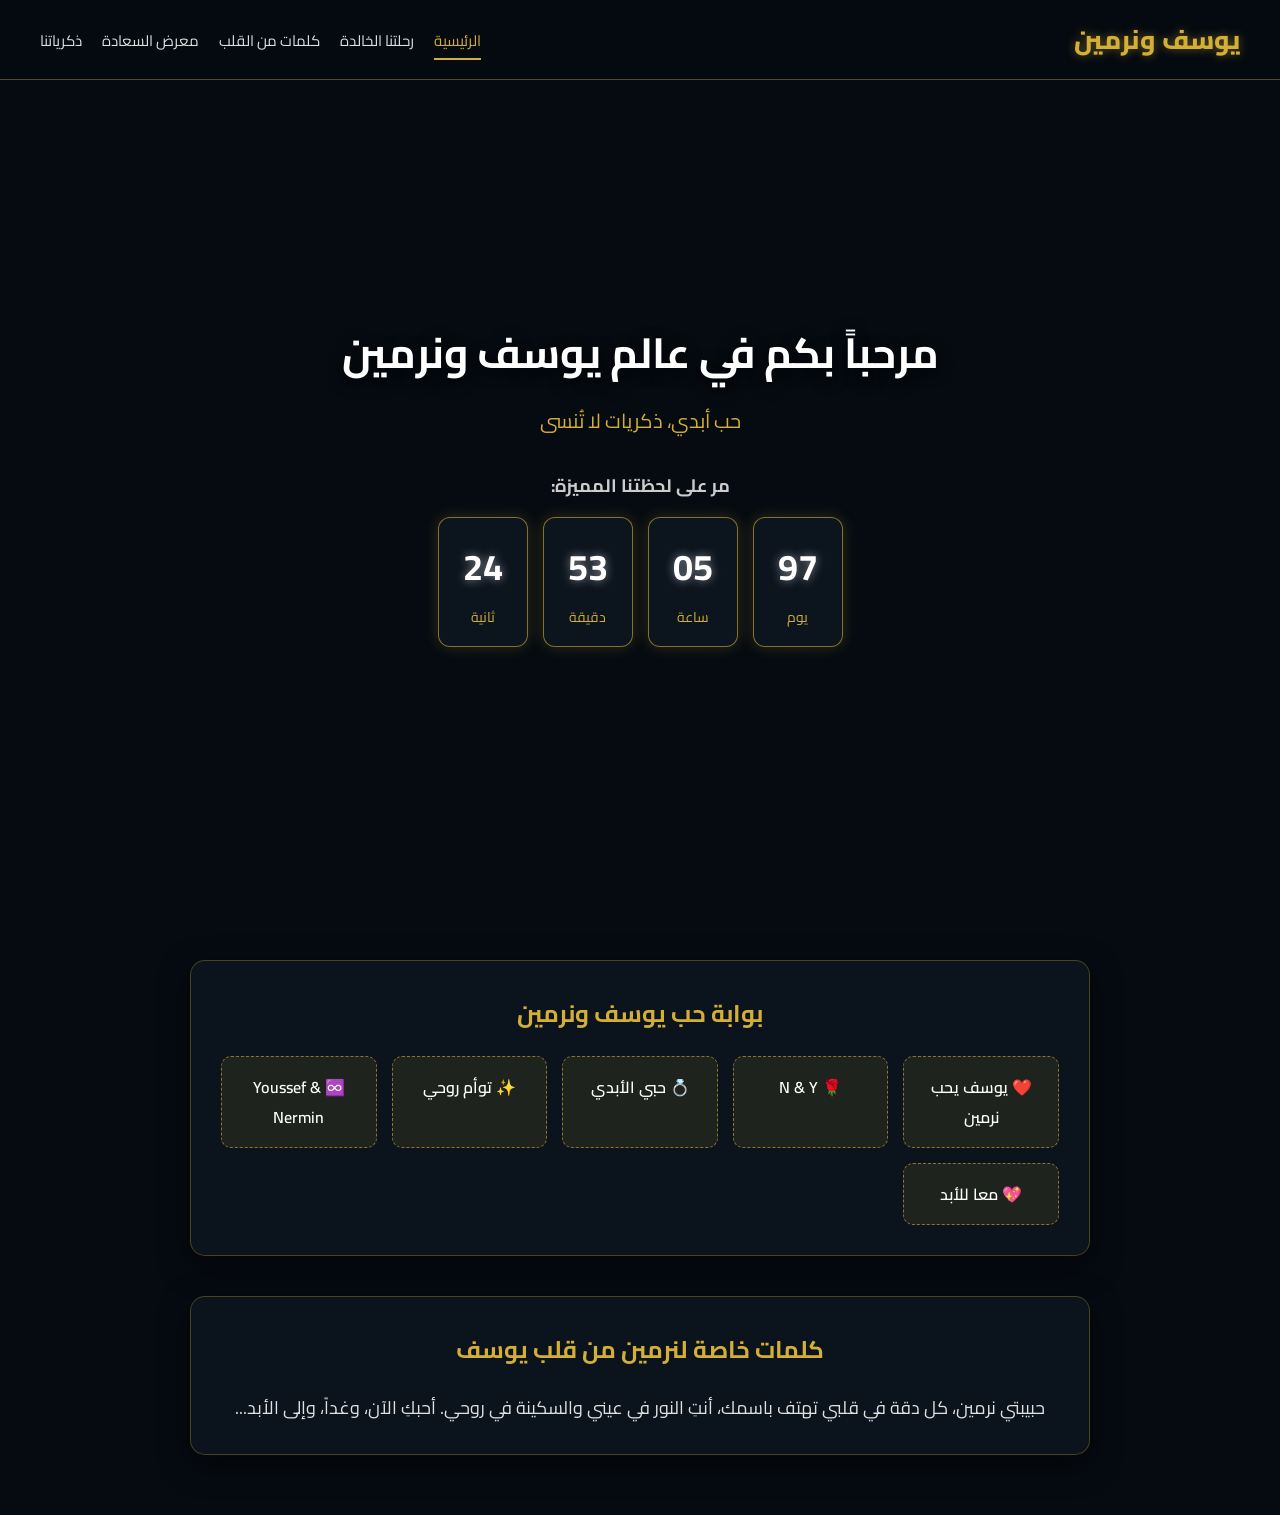
==== commit d398df14: "Update index.html" ====
--- a/index.html
+++ b/index.html
@@ -1,31 +1,42 @@
+
 <!DOCTYPE html>
 <html lang="ar" dir="rtl">
 <head>
     <meta charset="UTF-8">
     <meta name="viewport" content="width=device-width, initial-scale=1.0">
-    <title>الصفحة الرئيسية - نرمين</title>
-    <link rel="stylesheet" href="css/style.css">
+    <title>يوسف ونرمين - بوابة الحب</title>
+    <!-- خط Cairo من جافا -->
+    <link href="https://fonts.googleapis.com/css2?family=Cairo:wght@400;600;700;800&display=swap" rel="stylesheet">
+    <link rel="stylesheet" href="style.css">
 </head>
 <body>
 
+    <!-- شريط التنقل العلوي -->
     <header class="navbar">
-        <div class="logo">نرمين</div>
+        <div class="logo">يوسف ونرمين</div>
         <nav>
             <ul class="nav-links">
-                <li><a href="index.html" class="active">الرئيسية</a></li>
-                <li><a href="journey.html">رحلتنا</a></li>
-                <li><a href="words.html">كلماتنا</a></li>
-                <li><a href="gallery.html">معرضنا</a></li>
+                <li><a href="#" class="active">الرئيسية</a></li>
+                <li><a href="#">رحلتنا الخالدة</a></li>
+                <li><a href="#">كلمات من القلب</a></li>
+                <li><a href="#">معرض السعادة</a></li>
+                <li><a href="#">ذكرياتنا</a></li>
             </ul>
         </nav>
     </header>
 
-    <main class="hero-section">
+    <!-- القسم الرئيسي وخلفية الطبيعة الفخمة -->
+    <section class="hero-section">
         <div class="overlay"></div>
-        <div class="content-container">
-            <h1>عداد الوقت - نرمين</h1>
+        <div class="hero-content">
+            <h1 class="main-title">مرحباً بكم في عالم يوسف ونرمين</h1>
+            <p class="sub-title">حب أبدي، ذكريات لا تُنسى</p>
+
+            <!-- عنوان العداد -->
+            <h2 class="timer-title" id="timer-title">اللقاء الأول / رحلتنا تبدأ خلال...</h2>
             
-            <div class="countdown-timer" id="countdown">
+            <!-- عداد الوقت الفخم -->
+            <div class="countdown-timer">
                 <div class="time-box">
                     <span id="days">00</span>
                     <label>يوم</label>
@@ -43,13 +54,36 @@
                     <label>ثانية</label>
                 </div>
             </div>
+        </div>
+    </section>
 
-            <div class="custom-text-box">
-                <p>مخصص خصيصاً لكِ يا نرمين... اكتب هنا الكلمات التي تريد إضافتها...</p>
+    <!-- قسم الملصقات والرسائل الخاصة -->
+    <section class="love-section">
+        <div class="container">
+            <!-- قسم ملصقات الحب -->
+            <div class="stickers-container">
+                <h2>بوابة حب يوسف ونرمين</h2>
+                <div class="stickers-grid">
+                    <div class="sticker-card">❤️ يوسف يحب نرمين</div>
+                    <div class="sticker-card">🌹 N & Y</div>
+                    <div class="sticker-card">💍 حبي الأبدي</div>
+                    <div class="sticker-card">✨ توأم روحي</div>
+                    <div class="sticker-card">♾️ Youssef & Nermin</div>
+                    <div class="sticker-card">💖 معا للأبد</div>
+                </div>
+            </div>
+
+            <!-- قسم رسالة من القلب -->
+            <div class="love-message-box">
+                <h2>كلمات خاصة لنرمين من قلب يوسف</h2>
+                <p>
+                    حبيبتي نرمين، كل دقة في قلبي تهتف باسمك، أنتِ النور في عيني والسكينة في روحي. 
+                    أحبكِ الآن، وغداً، وإلى الأبد...
+                </p>
             </div>
         </div>
-    </main>
+    </section>
 
-    <script src="js/script.js"></script>
+    <script src="script.js"></script>
 </body>
 </html>
--- a/style.css
+++ b/style.css
@@ -0,0 +1,188 @@
+* {
+    margin: 0;
+    padding: 0;
+    box-sizing: border-box;
+    font-family: 'Cairo', sans-serif;
+}
+
+body {
+    background-color: #060b11;
+    color: #ffffff;
+    overflow-x: hidden;
+}
+
+/* شريط التنقل */
+.navbar {
+    display: flex;
+    justify-content: space-between;
+    align-items: center;
+    padding: 15px 40px;
+    background: rgba(6, 11, 17, 0.9);
+    border-bottom: 1px solid rgba(212, 175, 55, 0.4);
+    position: fixed;
+    width: 100%;
+    top: 0;
+    z-index: 1000;
+    backdrop-filter: blur(10px);
+}
+
+.logo {
+    font-size: 26px;
+    font-weight: 800;
+    color: #d4af37;
+    text-shadow: 0 0 10px rgba(212, 175, 55, 0.5);
+}
+
+.nav-links {
+    list-style: none;
+    display: flex;
+    gap: 20px;
+}
+
+.nav-links a {
+    text-decoration: none;
+    color: #e0e0e0;
+    font-size: 15px;
+    transition: 0.3s;
+}
+
+.nav-links a:hover, .nav-links a.active {
+    color: #d4af37;
+    border-bottom: 2px solid #d4af37;
+    padding-bottom: 3px;
+}
+
+/* القسم الرئيسي والخلفية */
+.hero-section {
+    height: 100vh;
+    background: url('https://images.unsplash.com/photo-1506744038136-46273834b3fb?auto=format&fit=crop&w=1920&q=80') no-repeat center center/cover;
+    position: relative;
+    display: flex;
+    justify-content: center;
+    align-items: center;
+    text-align: center;
+    padding-top: 60px;
+}
+
+.overlay {
+    position: absolute;
+    top: 0;
+    left: 0;
+    width: 100%;
+    height: 100%;
+    background: radial-gradient(circle, rgba(6,11,17,0.6) 0%, rgba(6,11,17,0.95) 100%);
+}
+
+.hero-content {
+    position: relative;
+    z-index: 10;
+    max-width: 800px;
+    padding: 20px;
+}
+
+.main-title {
+    font-size: 42px;
+    color: #ffffff;
+    margin-bottom: 10px;
+    text-shadow: 0 4px 15px rgba(0,0,0,0.8);
+}
+
+.sub-title {
+    font-size: 20px;
+    color: #d4af37;
+    margin-bottom: 30px;
+}
+
+.timer-title {
+    font-size: 18px;
+    color: #ccc;
+    margin-bottom: 15px;
+}
+
+/* العداد الفخم */
+.countdown-timer {
+    display: flex;
+    justify-content: center;
+    gap: 15px;
+}
+
+.time-box {
+    background: rgba(15, 23, 33, 0.85);
+    border: 1px solid rgba(212, 175, 55, 0.6);
+    padding: 15px;
+    border-radius: 12px;
+    min-width: 90px;
+    box-shadow: 0 0 15px rgba(212, 175, 55, 0.2);
+    backdrop-filter: blur(5px);
+}
+
+.time-box span {
+    display: block;
+    font-size: 36px;
+    font-weight: 700;
+    color: #fff;
+    text-shadow: 0 0 10px rgba(255, 255, 255, 0.5);
+}
+
+.time-box label {
+    font-size: 14px;
+    color: #d4af37;
+}
+
+/* قسم الملصقات والرسالة */
+.love-section {
+    padding: 60px 20px;
+    background: #060b11;
+}
+
+.container {
+    max-width: 900px;
+    margin: 0 auto;
+    display: flex;
+    flex-direction: column;
+    gap: 40px;
+}
+
+.stickers-container, .love-message-box {
+    background: rgba(15, 23, 33, 0.7);
+    border: 1px solid rgba(212, 175, 55, 0.3);
+    border-radius: 15px;
+    padding: 30px;
+    text-align: center;
+    box-shadow: 0 10px 30px rgba(0,0,0,0.5);
+}
+
+.stickers-container h2, .love-message-box h2 {
+    color: #d4af37;
+    margin-bottom: 20px;
+    font-size: 24px;
+}
+
+.stickers-grid {
+    display: grid;
+    grid-template-columns: repeat(auto-fit, minmax(140px, 1fr));
+    gap: 15px;
+}
+
+.sticker-card {
+    background: rgba(212, 175, 55, 0.1);
+    border: 1px dashed rgba(212, 175, 55, 0.6);
+    padding: 15px 10px;
+    border-radius: 10px;
+    font-weight: 600;
+    color: #fff;
+    transition: 0.3s transform ease, 0.3s background ease;
+    cursor: pointer;
+}
+
+.sticker-card:hover {
+    transform: translateY(-5px);
+    background: rgba(212, 175, 55, 0.25);
+    box-shadow: 0 5px 15px rgba(212, 175, 55, 0.3);
+}
+
+.love-message-box p {
+    font-size: 18px;
+    line-height: 1.8;
+    color: #e0e0e0;
+}
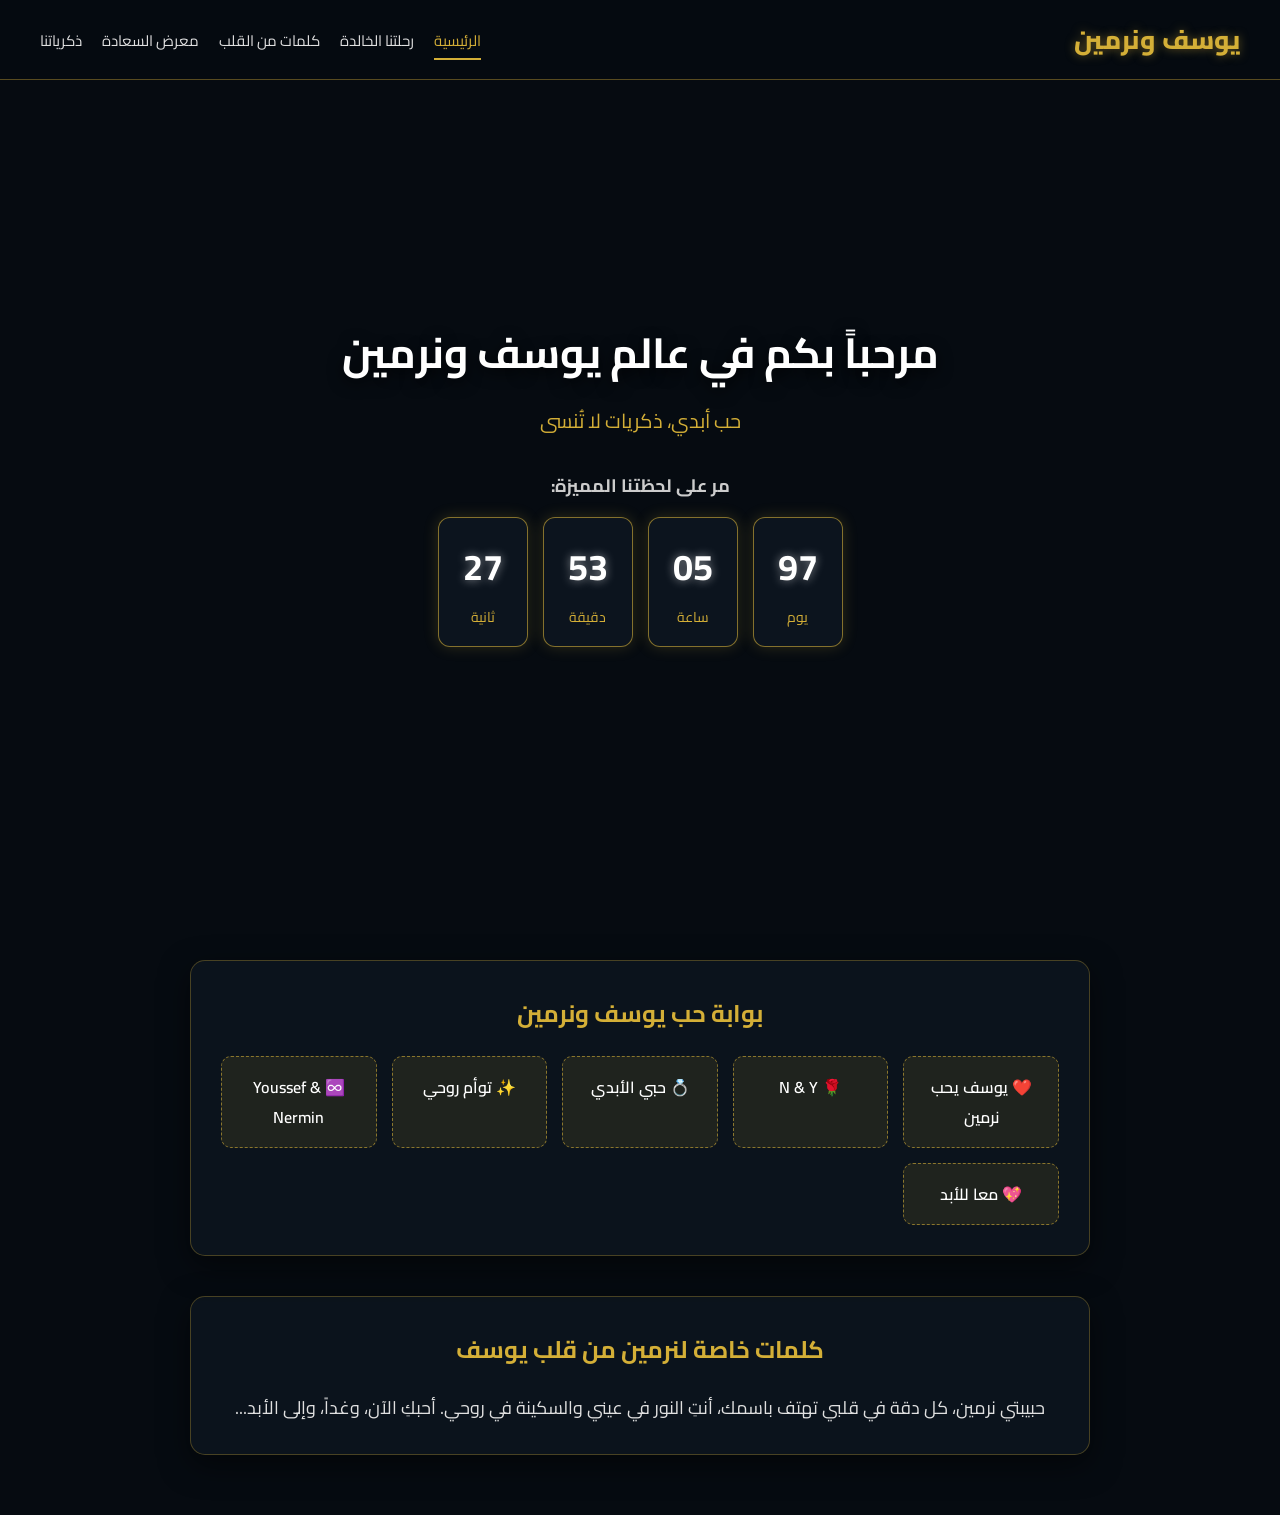
==== commit 3dae0c59: "Update navigation links in index.html" ====
--- a/index.html
+++ b/index.html
@@ -1,4 +1,3 @@
-
 <!DOCTYPE html>
 <html lang="ar" dir="rtl">
 <head>
@@ -16,11 +15,12 @@
         <div class="logo">يوسف ونرمين</div>
         <nav>
             <ul class="nav-links">
-                <li><a href="#" class="active">الرئيسية</a></li>
-                <li><a href="#">رحلتنا الخالدة</a></li>
-                <li><a href="#">كلمات من القلب</a></li>
-                <li><a href="#">معرض السعادة</a></li>
-                <li><a href="#">ذكرياتنا</a></li>
+                <li><a href="index.html" class="active">الرئيسية</a></li>
+                <li><a href="journey.html">رحلتنا الخالدة</a></li>
+                <!-- هنا تم ربط الملف بصفحة الكلمات والقصائد -->
+                <li><a href="words.html">كلمات من القلب</a></li>
+                <li><a href="gallery.html">معرض السعادة</a></li>
+                <li><a href="memories.html">ذكرياتنا</a></li>
             </ul>
         </nav>
     </header>
--- a/style.css
+++ b/style.css
@@ -186,3 +186,14 @@
     line-height: 1.8;
     color: #e0e0e0;
 }
+/* خلفية خاصة بصفحة كلمات من القلب */
+.words-hero {
+    background: url('https://images.unsplash.com/photo-1518837695005-2083093ee35b?auto=format&fit=crop&w=1920&q=80') no-repeat center center/cover fixed;
+    position: relative;
+}
+
+.words-overlay {
+    background: rgba(6, 11, 17, 0.85);
+    min-height: 100vh;
+    padding-bottom: 60px;
+}
